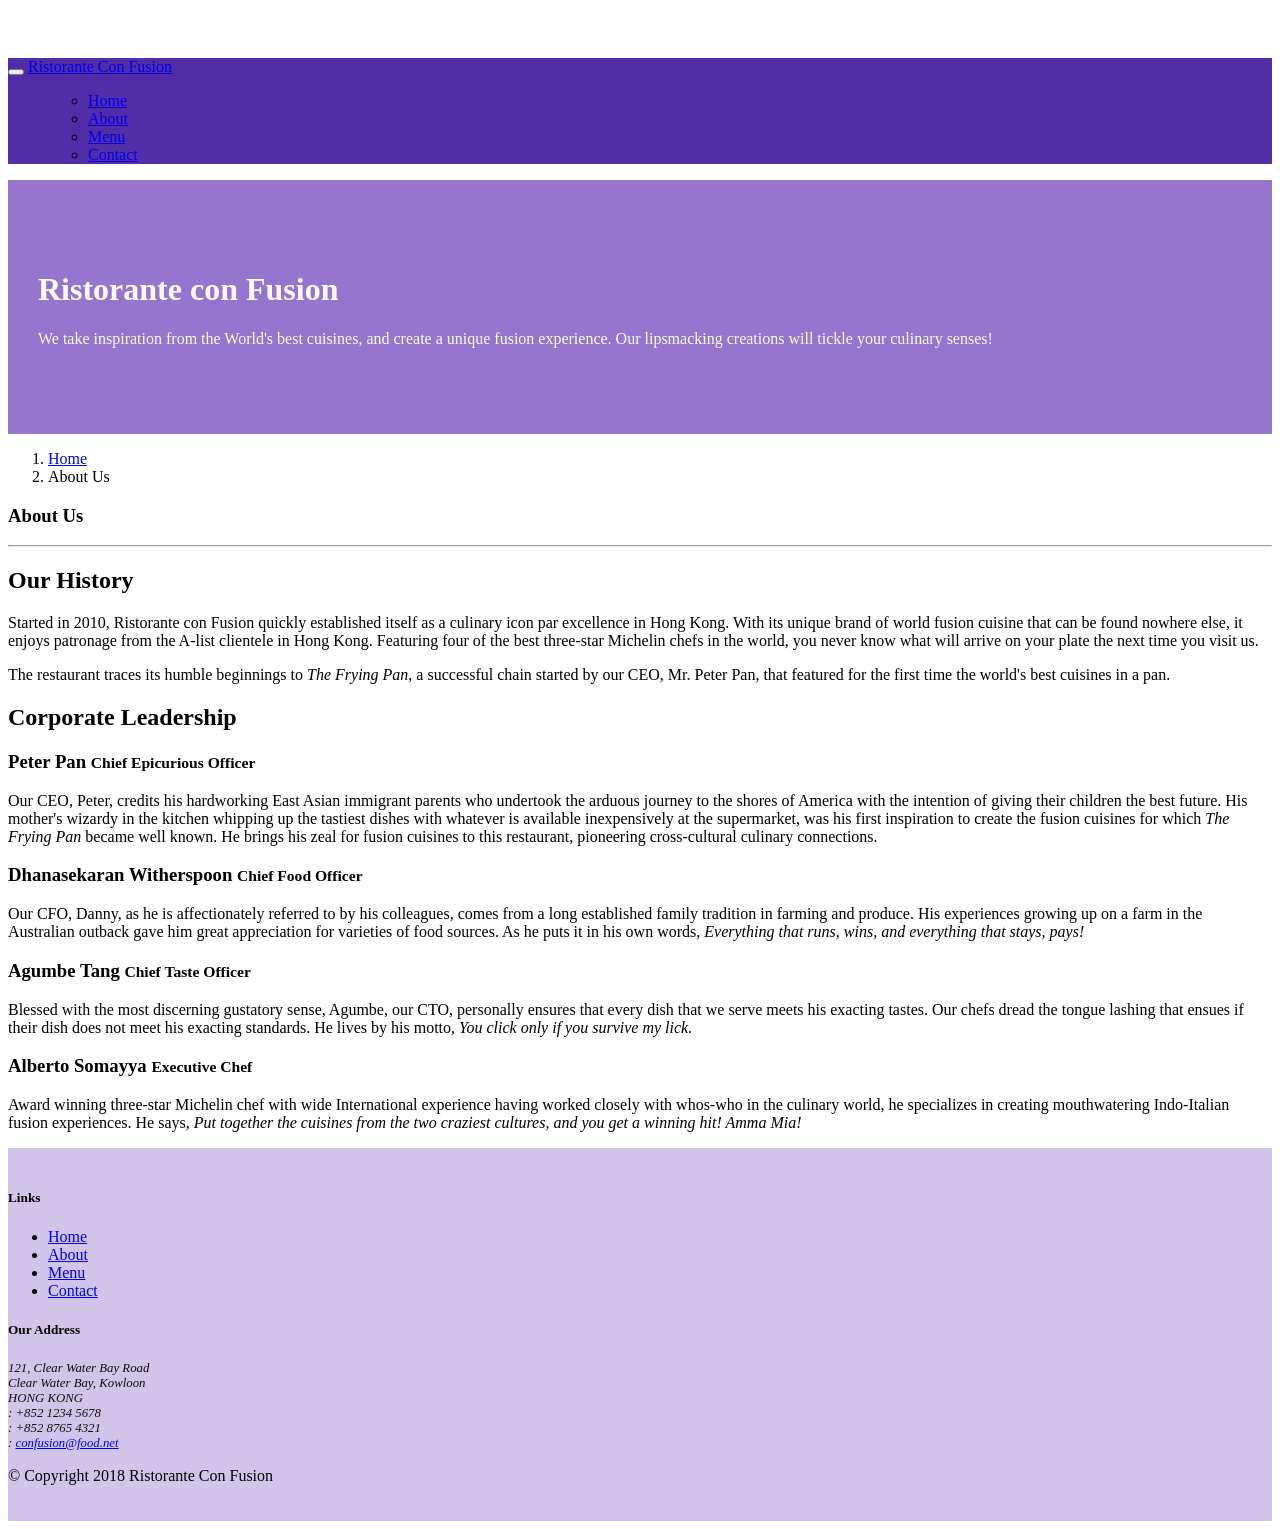
==== aboutus.html @ 06f24dc2 "Navigation + Nav Bar / Buttons and Forms" ====
<!DOCTYPE html>
<html lang="en">

<head>
    <meta charset="utf-8">
    <meta name="viewport" content="width=device-width, initial-scale=1, shrink-to-fit=no">
    <meta http-equiv="x-ua-compatible" content="ie=edge">
    
    <!-- Bootstrap CSS -->
    <link rel="stylesheet" href="node_modules/bootstrap/dist/css/bootstrap.min.css">
    <link rel="stylesheet" href="node_modules/font-awesome/css/font-awesome.min.css">
     <link rel="stylesheet" href="node_modules/bootstrap-social/bootstrap-social.css">
    <link href="css/style.css" rel="stylesheet">
    <title>Ristorante Con Fusion: About Us</title>

</head>

<body>
    <nav class="navbar navbar-dark navbar-expand-sm fixed-top">
        <div class="container">
            <button class="navbar-toggler" type="button" data-toggle="collapse" data-target="#Navbar">
                <span class="navbar-toggler-icon"></span>
            </button>
           <a class="navbar-brand" href="./index.html">Ristorante Con Fusion</a>
                <div class="collapse navbar-collapse" id="Navbar">
                    <ul class="navbar-nav mr-auto">
                <ul class="navbar-nav mr-auto">
                    <li class="nav-item"><a class="nav-link" href="./index.html"><span class="fa fa-home fa-lg"></span> Home</a></li>
                    <li class="nav-item active"><a class="nav-link" href="#"><span class="fa fa-info fa-lg"></span> About</a></li>
                    <li class="nav-item"><a class="nav-link" href="#"><span class="fa fa-list fa-lg"></span> Menu</a></li>
                    <li class="nav-item"><a class="nav-link" href="./contactus.html"><span class="fa fa-address-card fa-lg"></span> Contact</a></li>
                </ul>  
            </div>          
        </div>
    </nav>
    <header class="jumbotron">
        <div class="container">
            <div class="row row-header">
                <div class="col-12 col-sm-8">
                    <h1>Ristorante con Fusion</h1>
                    <p>We take inspiration from the World's best cuisines, and create a unique fusion experience. Our lipsmacking creations will tickle your culinary senses!</p>
                </div>
                <div class="col-12 col-sm-4">
                </div>
            </div>
        </div>
    </header>

    <div>
        <div class="container">
            <div class="row">
                <ol class="col-12 breadcrumb">
                    <li class="breadcrumb-item"><a href="./index.html">Home</a></li>
                    <li class="breadcrumb-item active">About Us</li>
                </ol>
                <div>
                    <h3>About Us</h3>
                    <hr>
                </div>
            </div>
        </div>

        <div class="container">
            <div class="row">
                <div class="col-12 col-sm-6">
                <h2>Our History</h2>
                <p>Started in 2010, Ristorante con Fusion quickly established itself as a culinary icon par excellence in Hong Kong. With its unique brand of world fusion cuisine that can be found nowhere else, it enjoys patronage from the A-list clientele in Hong Kong.  Featuring four of the best three-star Michelin chefs in the world, you never know what will arrive on your plate the next time you visit us.</p>
                <p>The restaurant traces its humble beginnings to <em>The Frying Pan</em>, a successful chain started by our CEO, Mr. Peter Pan, that featured for the first time the world's best cuisines in a pan.</p>
            </div>
            <div class="col-12 col-sm">
            </div>
            </div>
        </div>


        <div class="container">
            <div>
                <h2>Corporate Leadership</h2>
                <h3>Peter Pan <small>Chief Epicurious Officer</small></h3>
                <p class="d-none d-sm-block">Our CEO, Peter, credits his hardworking East Asian immigrant parents who undertook the arduous journey to the shores of America with the intention of giving their children the best future. His mother's wizardy in the kitchen whipping up the tastiest dishes with whatever is available inexpensively at the supermarket, was his first inspiration to create the fusion cuisines for which <em>The Frying Pan</em> became well known. He brings his zeal for fusion cuisines to this restaurant, pioneering cross-cultural culinary connections.</p>
                <h3>Dhanasekaran Witherspoon <small>Chief Food Officer</small></h3>
                <p class="d-none d-sm-block">Our CFO, Danny, as he is affectionately referred to by his colleagues, comes from a long established family tradition in farming and produce. His experiences growing up on a farm in the Australian outback gave him great appreciation for varieties of food sources. As he puts it in his own words, <em>Everything that runs, wins, and everything that stays, pays!</em></p>
                <h3>Agumbe Tang <small>Chief Taste Officer</small></h3>
                <p class="d-none d-sm-block">Blessed with the most discerning gustatory sense, Agumbe, our CTO, personally ensures that every dish that we serve meets his exacting tastes. Our chefs dread the tongue lashing that ensues if their dish does not meet his exacting standards. He lives by his motto, <em>You click only if you survive my lick.</em></p>
                <h3>Alberto Somayya <small>Executive Chef</small></h3>
                <p class="d-none d-sm-block">Award winning three-star Michelin chef with wide International experience having worked closely with whos-who in the culinary world, he specializes in creating mouthwatering Indo-Italian fusion experiences. He says, <em>Put together the cuisines from the two craziest cultures, and you get a winning hit! Amma Mia!</em></p>
            </div>
       </div>

    </div>

    <footer class="footer">
        <div class="container">
            <div class="row">             
                <div class="col-4 offset-1 col-sm-2">
                    <h5>Links</h5>
                    <ul class="list-unstyled">
                        <li><a href="./index.html">Home</a></li>
                        <li><a href="#">About</a></li>
                        <li><a href="#">Menu</a></li>
                        <li><a href="./contactus.html">Contact</a></li>
                    </ul>
                </div>
                <div class="col-7 col-sm-5">
                    <h5>Our Address</h5>
                    <address>
		              121, Clear Water Bay Road<br>
		              Clear Water Bay, Kowloon<br>
		              HONG KONG<br>
                      <i class="fa fa-phone fa-lg"></i>: +852 1234 5678<br>
                      <i class="fa fa-fax fa-lg"></i>: +852 8765 4321<br>
                      <i class="fa fa-envelope fa-lg"></i>: 
                      <a href="mailto:confusion@food.net">confusion@food.net</a>
		           </address>
                </div>
                <div class="col-12 col-sm-4 align-self-center">
                    <div class="text-center">
                        <a class="btn btn-social-icon btn-google" href="http://google.com/+"><i class="fa fa-google-plus"></i></a>
                        <a class="btn btn-social-icon btn-facebook" href="http://www.facebook.com/profile.php?id="><i class="fa fa-facebook"></i></a>
                        <a class="btn btn-social-icon btn-linkedin" href="http://www.linkedin.com/in/"><i class="fa fa-linkedin"></i></a>
                        <a class="btn btn-social-icon btn-twitter" href="http://twitter.com/"><i class="fa fa-twitter"></i></a>
                        <a class="btn btn-social-icon btn-google" href="http://youtube.com/"><i class="fa fa-youtube"></i></a>
                        <a class="btn btn-social-icon" href="mailto:"><i class="fa fa-envelope-o"></i></a>
                    </div>
                </div>
           </div>
           <div class="row justify-content-center">             
                <div class="col-auto">
                    <p>© Copyright 2018 Ristorante Con Fusion</p>
                </div>
           </div>
        </div>
    </footer>
  <!-- jQuery first, then Popper.js, then Bootstrap JS. -->
  <script src="node_modules/jquery/dist/jquery.slim.min.js"></script>
  <script src="node_modules/popper.js/dist/umd/popper.min.js"></script>
  <script src="node_modules/bootstrap/dist/js/bootstrap.min.js"></script>   
</body>

</html>
---- css/style.css ----
.row-header {
    margin: 0px auto;
    padding: 0px auto;

}



.row-content {
    margin: 0px auto;
    padding: 0px 50px 0px 50px;
    border-bottom: 1px ridge;
    min-height: 400px;
}
.footer{
    background-color: #D1C4E9;
    margin:0px auto;
    padding: 20px 0px 20px 0px;
}
.jumbotron {
    padding:70px 30px 70px 30px;
    margin:0px auto;
    background: #9575CD ;
    color:floralwhite;
}

address{
    font-size:80%;
    margin:0px;
    color:#0f0f0f;
}
body{
    padding:50px 0px 0px 0px;
    z-index:0;
}

.navbar-dark {
     background-color: #512DA8;
}
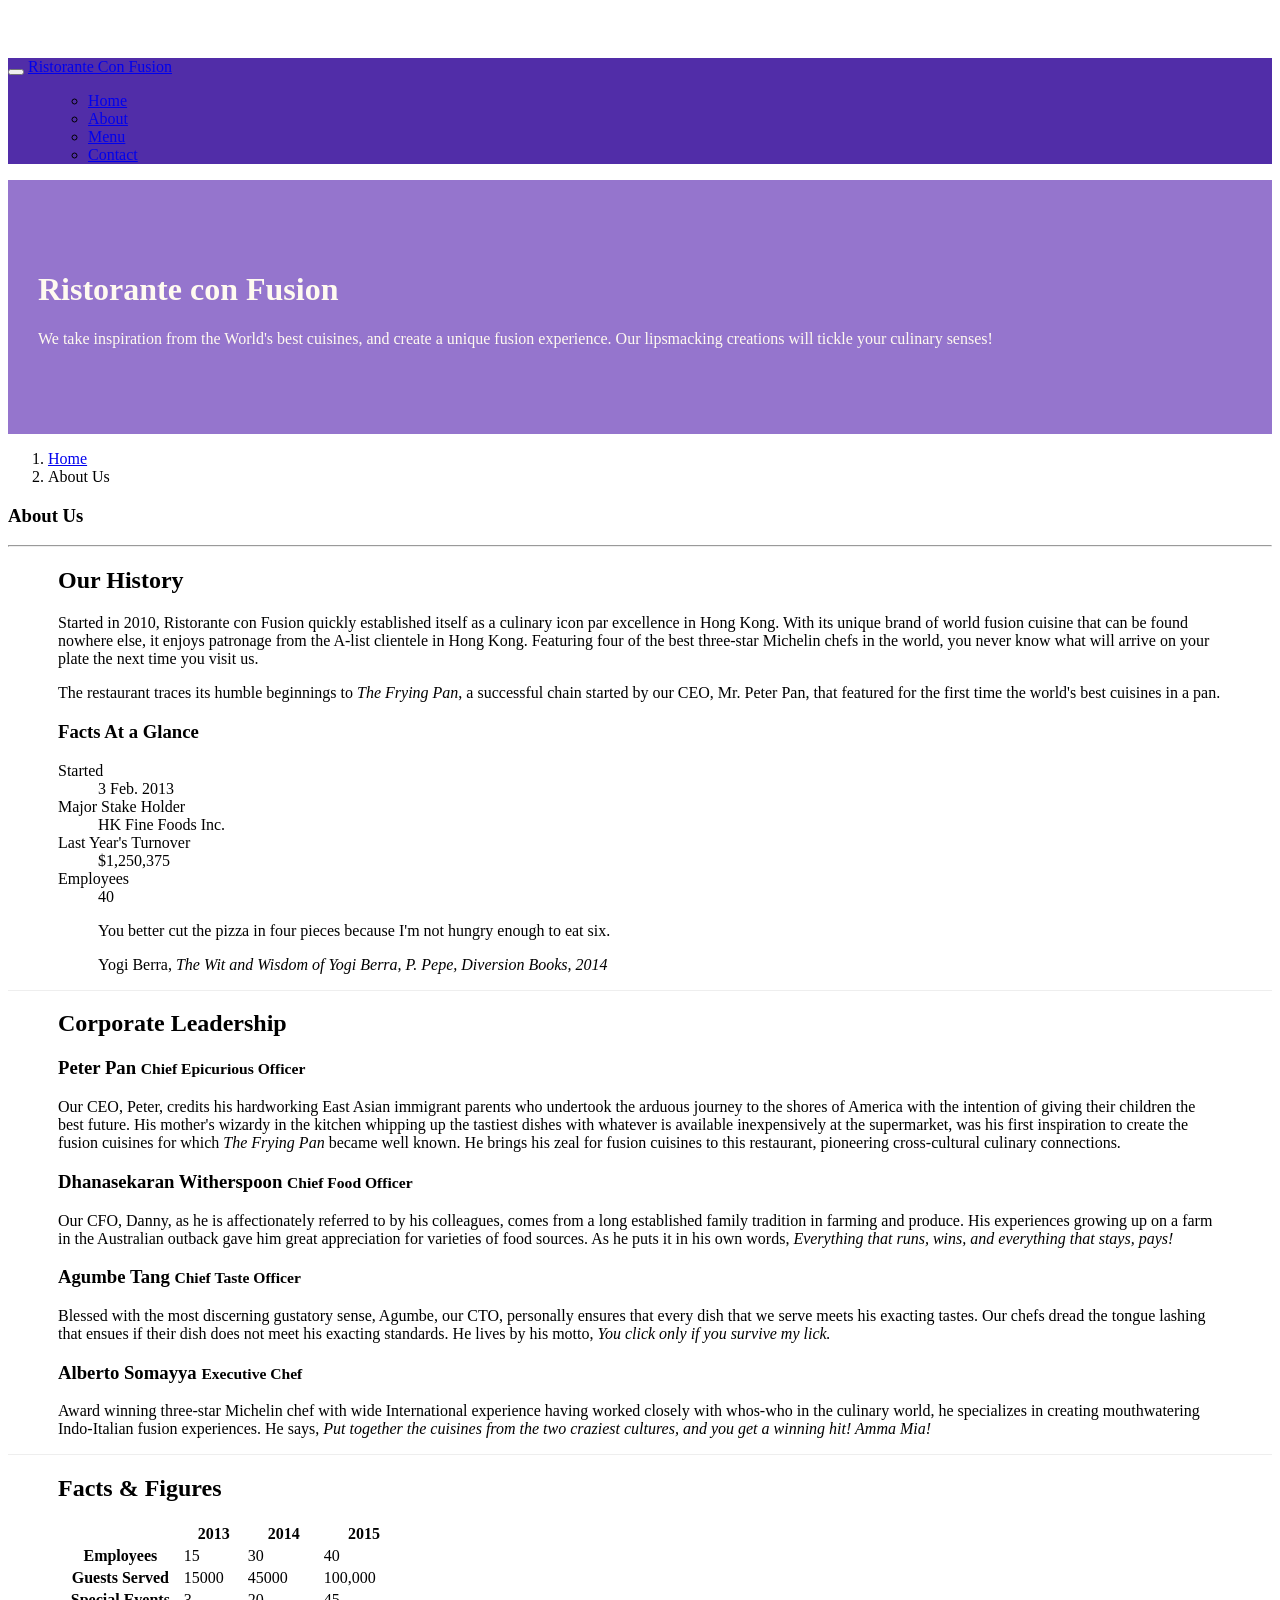
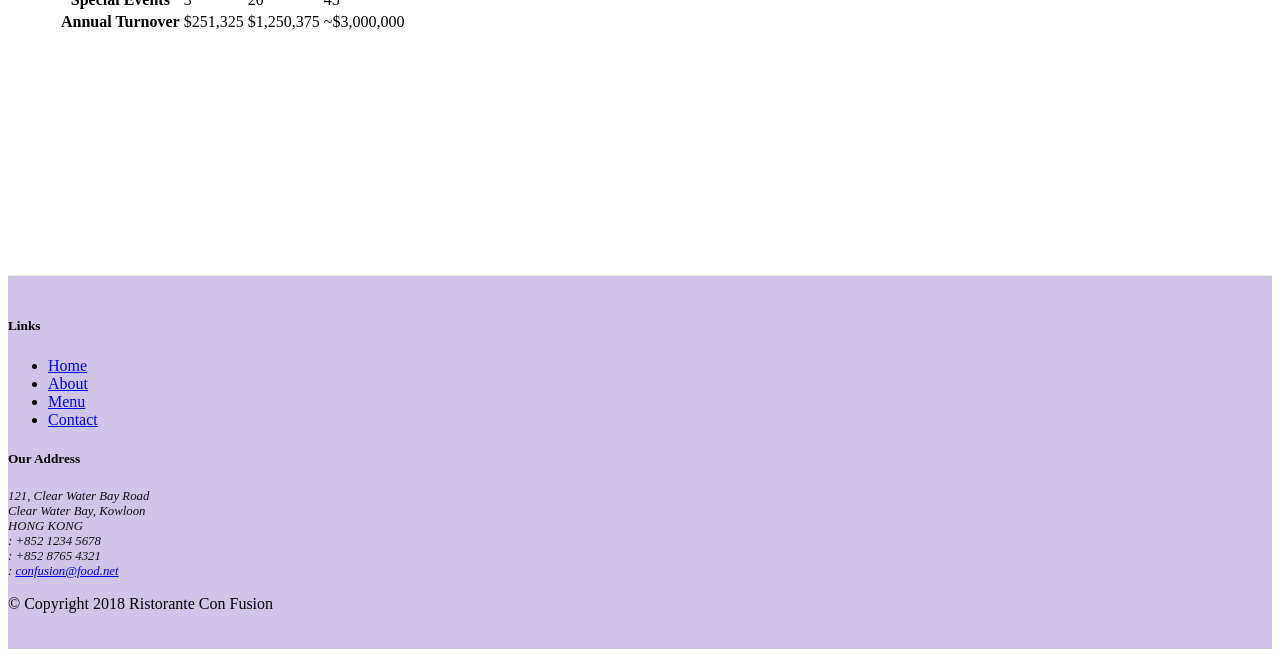
==== commit 0d432b6c: "Tables and Cards" ====
--- a/aboutus.html
+++ b/aboutus.html
@@ -46,7 +46,7 @@
         </div>
     </header>
 
-    <div>
+    
         <div class="container">
             <div class="row">
                 <ol class="col-12 breadcrumb">
@@ -61,20 +61,46 @@
         </div>
 
         <div class="container">
-            <div class="row">
+            <div class="row row-content">
                 <div class="col-12 col-sm-6">
                 <h2>Our History</h2>
                 <p>Started in 2010, Ristorante con Fusion quickly established itself as a culinary icon par excellence in Hong Kong. With its unique brand of world fusion cuisine that can be found nowhere else, it enjoys patronage from the A-list clientele in Hong Kong.  Featuring four of the best three-star Michelin chefs in the world, you never know what will arrive on your plate the next time you visit us.</p>
                 <p>The restaurant traces its humble beginnings to <em>The Frying Pan</em>, a successful chain started by our CEO, Mr. Peter Pan, that featured for the first time the world's best cuisines in a pan.</p>
             </div>
-            <div class="col-12 col-sm">
-            </div>
-            </div>
-        </div>
-
-
-        <div class="container">
-            <div>
+            <div class="col-12 col-sm-6">
+                <div class="card">
+                    <h3 class="card-header bg-primary text-white">Facts At a Glance</h3>
+                    <div class="card-body">
+                        <dl class="row">
+                            <dt class="col-6">Started</dt>
+                            <dd class="col-6">3 Feb. 2013</dd>
+                            <dt class="col-6">Major Stake Holder</dt>
+                            <dd class="col-6">HK Fine Foods Inc.</dd>
+                            <dt class="col-6">Last Year's Turnover</dt>
+                            <dd class="col-6">$1,250,375</dd>
+                            <dt class="col-6">Employees</dt>
+                            <dd class="col-6">40</dd>
+                        </dl>
+                    </div>
+                </div>
+            </div>
+            <div class="col-12">
+                <div class="card card-body bg-light">
+                    <blockquote class="blockquote">
+                        <p class="mb-0">You better cut the pizza in four pieces because
+                            I'm not hungry enough to eat six.</p>
+                        <footer class="blockquote-footer">Yogi Berra,
+                            <cite title="Source Title">The Wit and Wisdom of Yogi Berra,
+                            P. Pepe, Diversion Books, 2014</cite>
+                        </footer>
+                    </blockquote>
+                </div>
+            </div>
+            </div>
+        </div>
+
+        <div class="container">
+            <div class="row row-content">
                 <h2>Corporate Leadership</h2>
                 <h3>Peter Pan <small>Chief Epicurious Officer</small></h3>
                 <p class="d-none d-sm-block">Our CEO, Peter, credits his hardworking East Asian immigrant parents who undertook the arduous journey to the shores of America with the intention of giving their children the best future. His mother's wizardy in the kitchen whipping up the tastiest dishes with whatever is available inexpensively at the supermarket, was his first inspiration to create the fusion cuisines for which <em>The Frying Pan</em> became well known. He brings his zeal for fusion cuisines to this restaurant, pioneering cross-cultural culinary connections.</p>
@@ -84,10 +110,55 @@
                 <p class="d-none d-sm-block">Blessed with the most discerning gustatory sense, Agumbe, our CTO, personally ensures that every dish that we serve meets his exacting tastes. Our chefs dread the tongue lashing that ensues if their dish does not meet his exacting standards. He lives by his motto, <em>You click only if you survive my lick.</em></p>
                 <h3>Alberto Somayya <small>Executive Chef</small></h3>
                 <p class="d-none d-sm-block">Award winning three-star Michelin chef with wide International experience having worked closely with whos-who in the culinary world, he specializes in creating mouthwatering Indo-Italian fusion experiences. He says, <em>Put together the cuisines from the two craziest cultures, and you get a winning hit! Amma Mia!</em></p>
-            </div>
-       </div>
-
-    </div>
+
+            </div>
+            <div class="row row-content">
+                <div class="col-12 col-sm-9">
+                    <h2>Facts &amp; Figures</h2>
+                     <div class="table-responsive">
+                    <table class="table table-striped">
+                        <thead class="thead-dark">
+                            <tr>
+                                <th>&nbsp;</th>
+                                <th>2013</th>
+                                <th>2014</th>
+                                <th>2015</th>
+                            </tr>
+                        </thead>
+                        <tbody>
+                            <tr>
+                                <th>Employees</th>
+                                <td>15</td>
+                                <td>30</td>
+                                <td>40</td>
+                            </tr>
+                            <tr>
+                                <th>Guests Served</th>
+                                <td>15000</td>
+                                <td>45000</td>
+                                <td>100,000</td>
+                            </tr>
+                            <tr>
+                                <th>Special Events</th>
+                                <td>3</td>
+                                <td>20</td>
+                                <td>45</td>
+                            </tr>
+                            <tr>
+                                <th>Annual Turnover</th>
+                                <td>$251,325</td>
+                                <td>$1,250,375</td>
+                                <td>~$3,000,000</td>
+                            </tr>
+                        </tbody>
+                    </table>
+                </div>
+                </div>
+                 <div class="col-12 col-sm-3">
+                </div>
+           </div> 
+        </div>
+
 
     <footer class="footer">
         <div class="container">
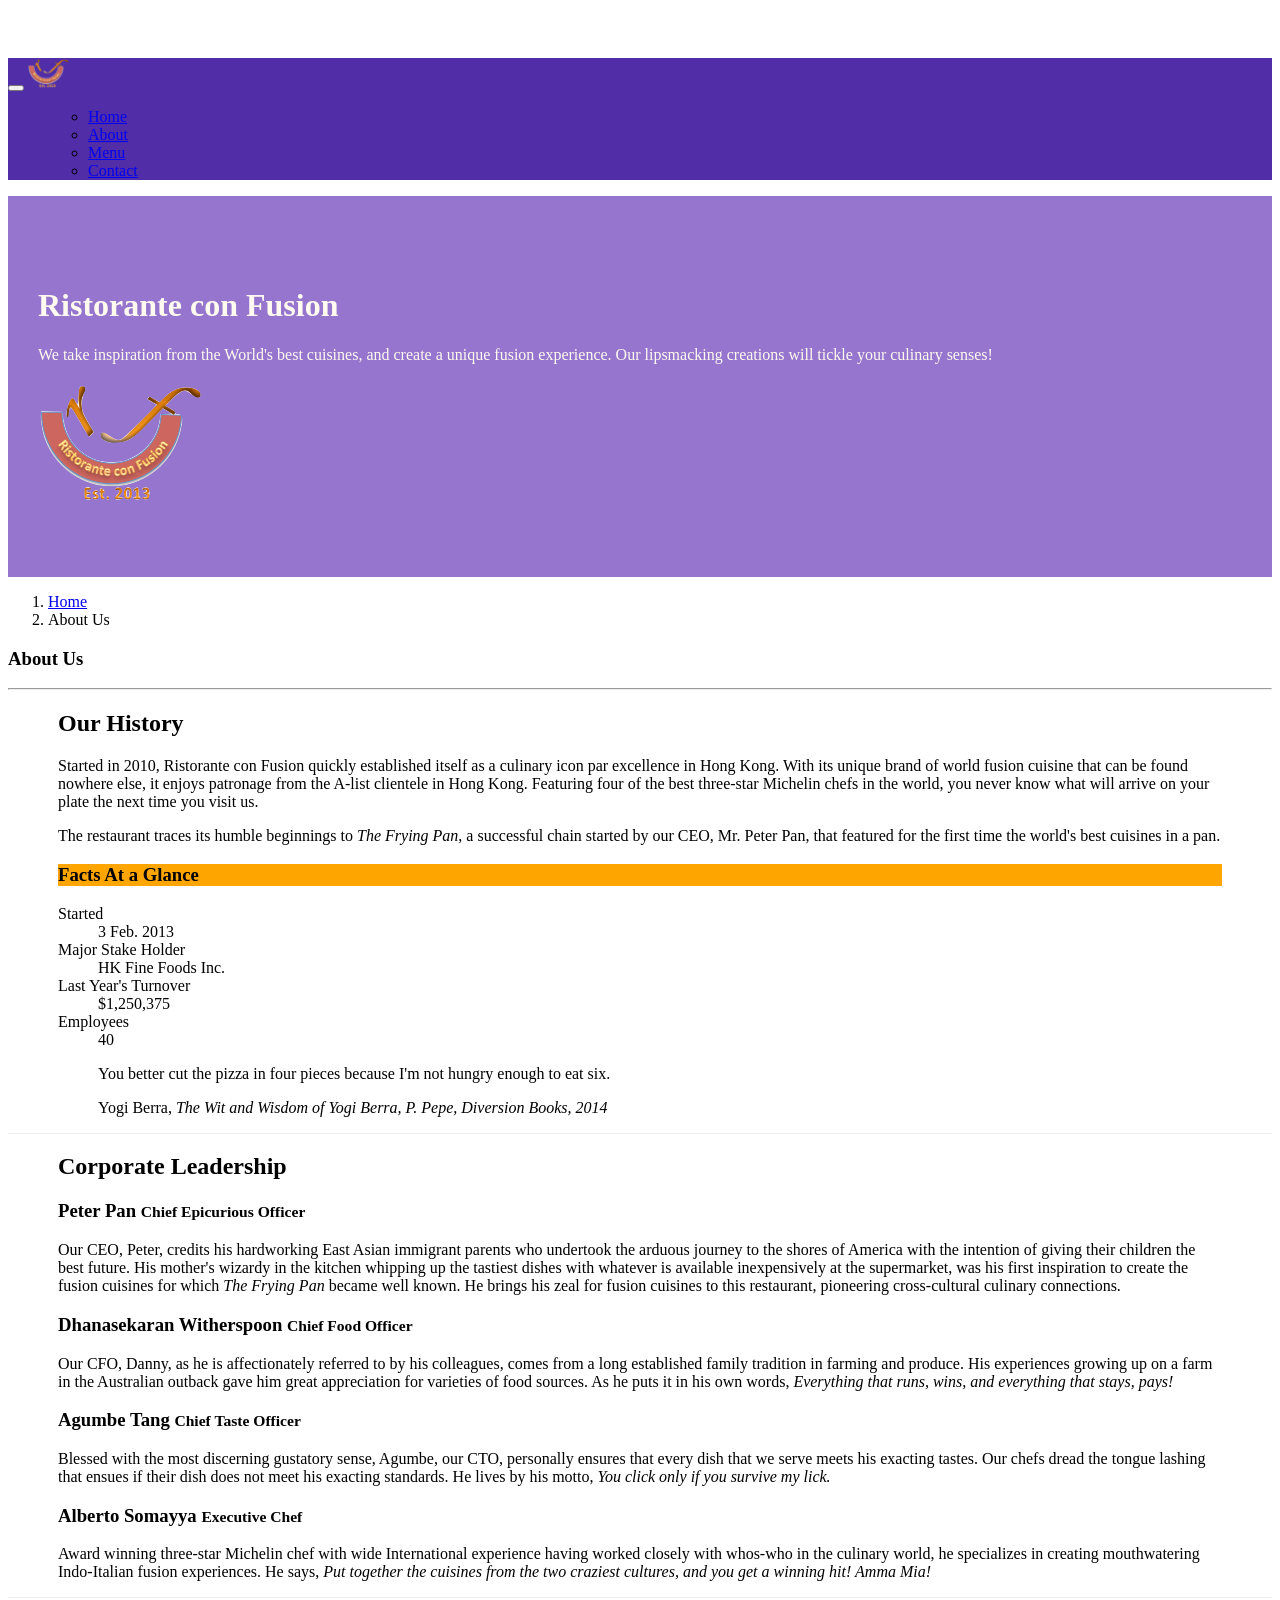
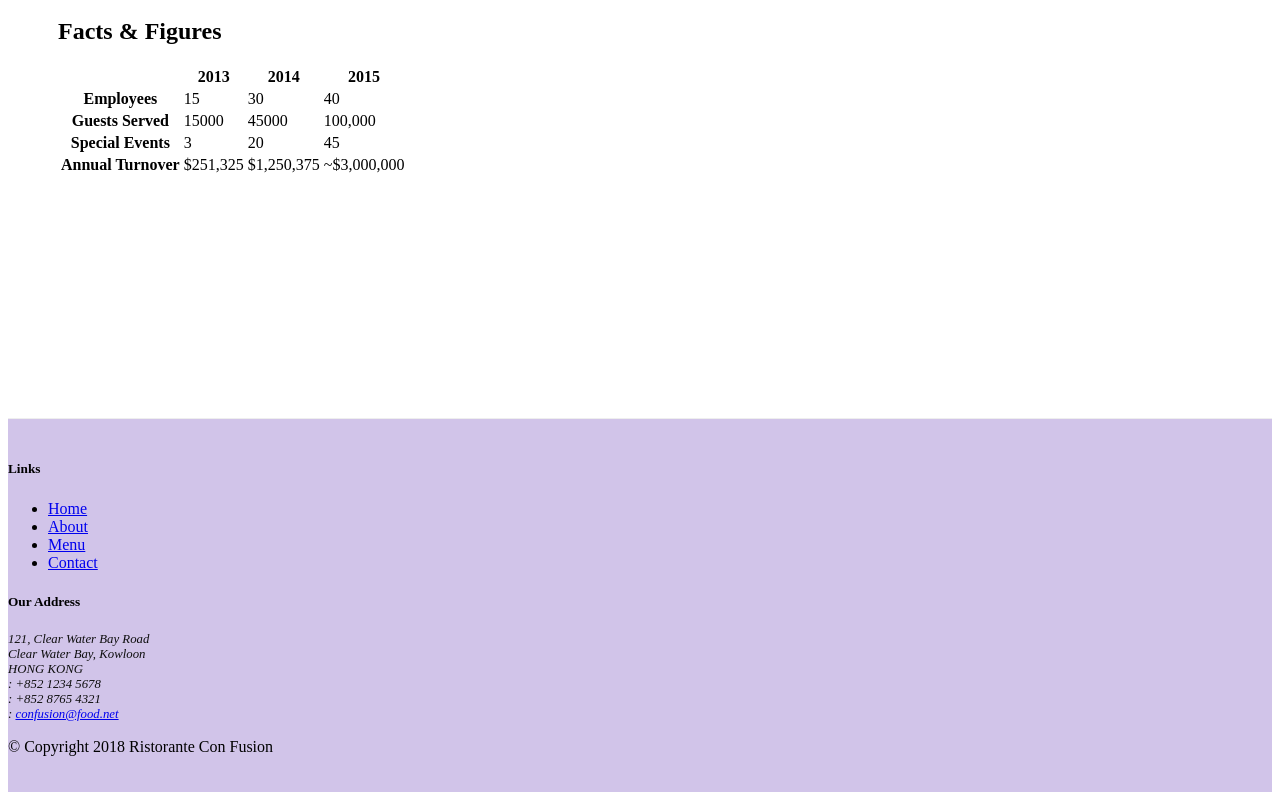
==== commit 286b651e: "Assignment 2" ====
--- a/aboutus.html
+++ b/aboutus.html
@@ -21,7 +21,7 @@
             <button class="navbar-toggler" type="button" data-toggle="collapse" data-target="#Navbar">
                 <span class="navbar-toggler-icon"></span>
             </button>
-           <a class="navbar-brand" href="./index.html">Ristorante Con Fusion</a>
+            <a class="navbar-brand" href="./index.html"><img src="img/logo.png" height="30" width="41"></a>
                 <div class="collapse navbar-collapse" id="Navbar">
                     <ul class="navbar-nav mr-auto">
                 <ul class="navbar-nav mr-auto">
@@ -40,7 +40,8 @@
                     <h1>Ristorante con Fusion</h1>
                     <p>We take inspiration from the World's best cuisines, and create a unique fusion experience. Our lipsmacking creations will tickle your culinary senses!</p>
                 </div>
-                <div class="col-12 col-sm-4">
+                <div class="col-12 col-sm align-self-center">
+                    <img src="img/logo.png" class="img-fluid">
                 </div>
             </div>
         </div>
@@ -62,28 +63,28 @@
 
         <div class="container">
             <div class="row row-content">
-                <div class="col-12 col-sm-6">
-                <h2>Our History</h2>
-                <p>Started in 2010, Ristorante con Fusion quickly established itself as a culinary icon par excellence in Hong Kong. With its unique brand of world fusion cuisine that can be found nowhere else, it enjoys patronage from the A-list clientele in Hong Kong.  Featuring four of the best three-star Michelin chefs in the world, you never know what will arrive on your plate the next time you visit us.</p>
-                <p>The restaurant traces its humble beginnings to <em>The Frying Pan</em>, a successful chain started by our CEO, Mr. Peter Pan, that featured for the first time the world's best cuisines in a pan.</p>
-            </div>
-            <div class="col-12 col-sm-6">
-                <div class="card">
-                    <h3 class="card-header bg-primary text-white">Facts At a Glance</h3>
-                    <div class="card-body">
-                        <dl class="row">
-                            <dt class="col-6">Started</dt>
-                            <dd class="col-6">3 Feb. 2013</dd>
-                            <dt class="col-6">Major Stake Holder</dt>
-                            <dd class="col-6">HK Fine Foods Inc.</dd>
-                            <dt class="col-6">Last Year's Turnover</dt>
-                            <dd class="col-6">$1,250,375</dd>
-                            <dt class="col-6">Employees</dt>
-                            <dd class="col-6">40</dd>
-                        </dl>
+                 <div class="col-12 col-sm-6">
+                        <h2>Our History</h2>
+                        <p>Started in 2010, Ristorante con Fusion quickly established itself as a culinary icon par excellence in Hong Kong. With its unique brand of world fusion cuisine that can be found nowhere else, it enjoys patronage from the A-list clientele in Hong Kong.  Featuring four of the best three-star Michelin chefs in the world, you never know what will arrive on your plate the next time you visit us.</p>
+                        <p>The restaurant traces its humble beginnings to <em>The Frying Pan</em>, a successful chain started by our CEO, Mr. Peter Pan, that featured for the first time the world's best cuisines in a pan.</p>
+                 </div>
+                    <div class="col-12 col-sm-6">
+                        <div class="card">
+                            <h3 class="card-header bg-primary text-white">Facts At a Glance</h3>
+                            <div class="card-body">
+                                <dl class="row">
+                                    <dt class="col-6">Started</dt>
+                                    <dd class="col-6">3 Feb. 2013</dd>
+                                    <dt class="col-6">Major Stake Holder</dt>
+                                    <dd class="col-6">HK Fine Foods Inc.</dd>
+                                    <dt class="col-6">Last Year's Turnover</dt>
+                                    <dd class="col-6">$1,250,375</dd>
+                                    <dt class="col-6">Employees</dt>
+                                    <dd class="col-6">40</dd>
+                                </dl>
+                            </div>
+                        </div>
                     </div>
-                </div>
-            </div>
             <div class="col-12">
                 <div class="card card-body bg-light">
                     <blockquote class="blockquote">
--- a/css/style.css
+++ b/css/style.css
@@ -36,4 +36,7 @@
 
 .navbar-dark {
      background-color: #512DA8;
+}
+.card-header{
+    background-color: orange;
 }
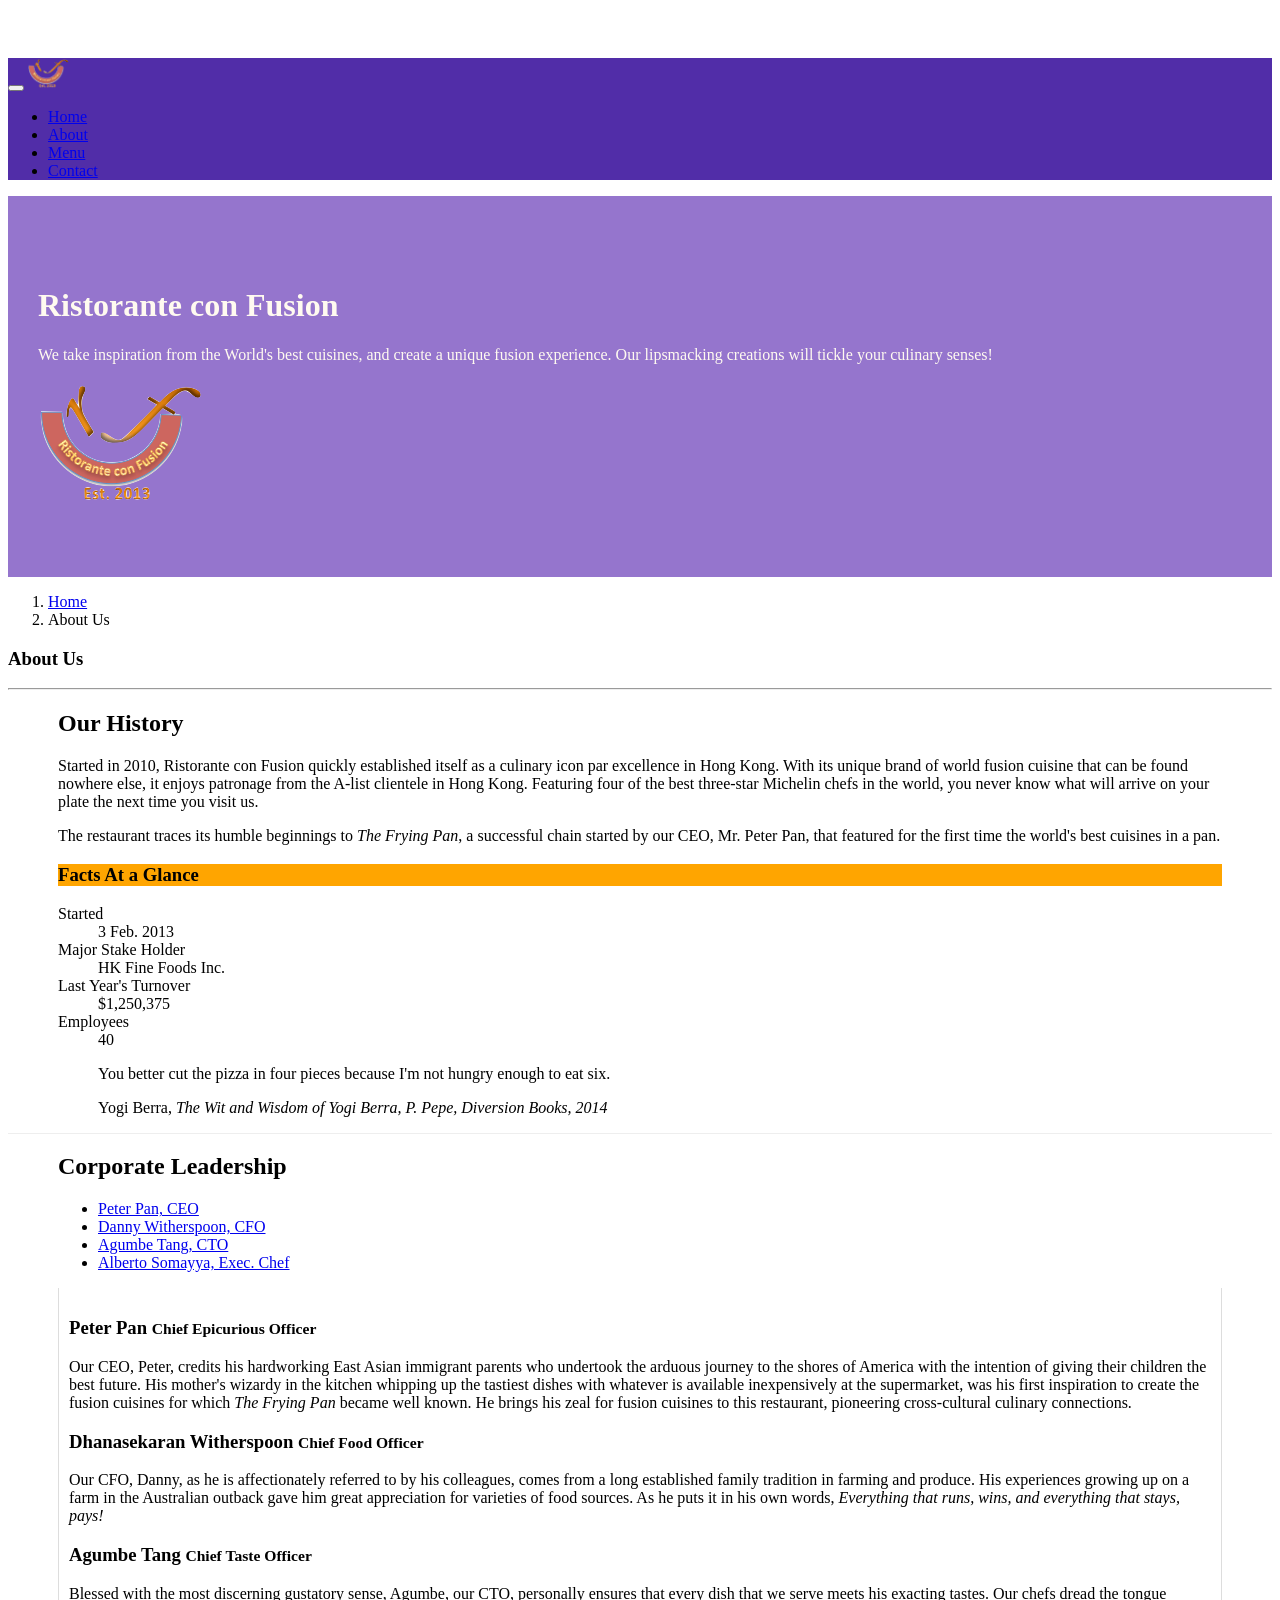
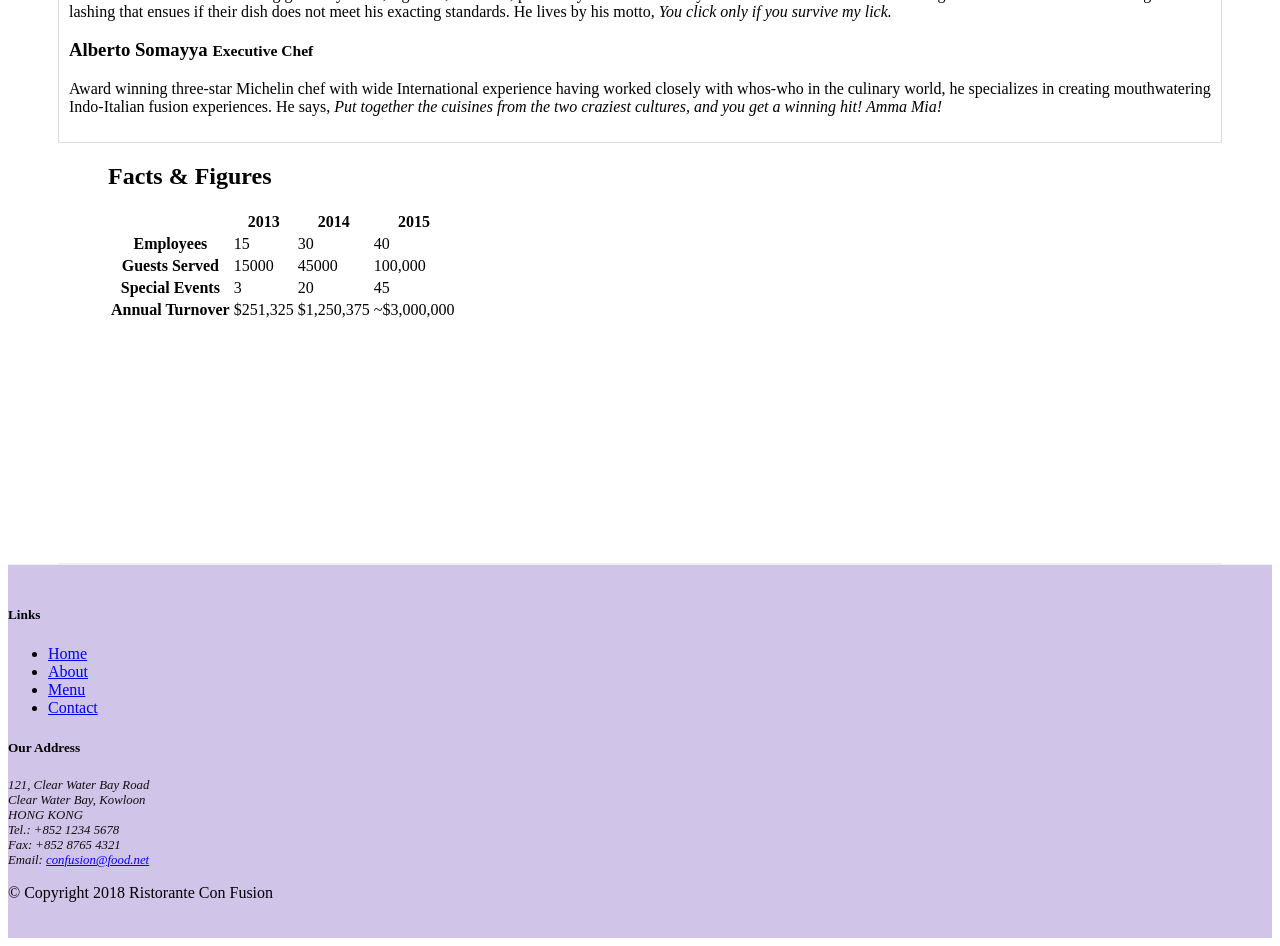
==== commit 139d22a0: "Tabs" ====
--- a/aboutus.html
+++ b/aboutus.html
@@ -2,89 +2,86 @@
 <html lang="en">
 
 <head>
+    <title>Ristorante Con Fusion: About Us</title>
     <meta charset="utf-8">
     <meta name="viewport" content="width=device-width, initial-scale=1, shrink-to-fit=no">
     <meta http-equiv="x-ua-compatible" content="ie=edge">
-    
-    <!-- Bootstrap CSS -->
     <link rel="stylesheet" href="node_modules/bootstrap/dist/css/bootstrap.min.css">
     <link rel="stylesheet" href="node_modules/font-awesome/css/font-awesome.min.css">
-     <link rel="stylesheet" href="node_modules/bootstrap-social/bootstrap-social.css">
-    <link href="css/style.css" rel="stylesheet">
-    <title>Ristorante Con Fusion: About Us</title>
+    <link rel="stylesheet" href="node_modules/bootstrap-social/bootstrap-social.css">
+    <link rel="stylesheet" href="css/styles.css">
+
+  
 
 </head>
 
 <body>
+
     <nav class="navbar navbar-dark navbar-expand-sm fixed-top">
         <div class="container">
-            <button class="navbar-toggler" type="button" data-toggle="collapse" data-target="#Navbar">
-                <span class="navbar-toggler-icon"></span>
-            </button>
-            <a class="navbar-brand" href="./index.html"><img src="img/logo.png" height="30" width="41"></a>
-                <div class="collapse navbar-collapse" id="Navbar">
-                    <ul class="navbar-nav mr-auto">
-                <ul class="navbar-nav mr-auto">
-                    <li class="nav-item"><a class="nav-link" href="./index.html"><span class="fa fa-home fa-lg"></span> Home</a></li>
-                    <li class="nav-item active"><a class="nav-link" href="#"><span class="fa fa-info fa-lg"></span> About</a></li>
-                    <li class="nav-item"><a class="nav-link" href="#"><span class="fa fa-list fa-lg"></span> Menu</a></li>
-                    <li class="nav-item"><a class="nav-link" href="./contactus.html"><span class="fa fa-address-card fa-lg"></span> Contact</a></li>
-                </ul>  
-            </div>          
+          <button class="navbar-toggler" type="button" data-toggle="collapse" data-target="#Navbar">
+            <span class="navbar-toggler-icon"></span>
+          </button>
+           <a class="navbar-brand mr-auto" href="./index.html"><img src="img/logo.png" height="30" width="41"></a>
+           <div class="collapse navbar-collapse" id="Navbar">
+             <ul class="navbar-nav mr-auto">
+               <li class="nav-item"><a class="nav-link" href="./index.html"><span class="fa fa-home fa-lg"></span> Home</a></li>
+               <li class="nav-item active"><a class="nav-link" href="#"><span class="fa fa-info fa-lg"></span> About</a></li>
+               <li class="nav-item"><a class="nav-link" href="#"><span class="fa fa-list fa-lg"></span> Menu</a></li>
+               <li class="nav-item"><a class="nav-link" href="./contactus.html"><span class="fa fa-address-card fa-lg"></span> Contact</a></li>
+             </ul>
+           </div>
         </div>
     </nav>
+
     <header class="jumbotron">
         <div class="container">
             <div class="row row-header">
-                <div class="col-12 col-sm-8">
+                <div class="col-12 col-sm-6">
                     <h1>Ristorante con Fusion</h1>
                     <p>We take inspiration from the World's best cuisines, and create a unique fusion experience. Our lipsmacking creations will tickle your culinary senses!</p>
                 </div>
-                <div class="col-12 col-sm align-self-center">
-                    <img src="img/logo.png" class="img-fluid">
+                <div class="col-12 col-sm text-center align-self-center">
+                   <img src="img/logo.png" class="img-fluid">
                 </div>
             </div>
         </div>
     </header>
 
-    
-        <div class="container">
-            <div class="row">
-                <ol class="col-12 breadcrumb">
-                    <li class="breadcrumb-item"><a href="./index.html">Home</a></li>
-                    <li class="breadcrumb-item active">About Us</li>
-                </ol>
-                <div>
-                    <h3>About Us</h3>
-                    <hr>
-                </div>
-            </div>
-        </div>
-
-        <div class="container">
-            <div class="row row-content">
-                 <div class="col-12 col-sm-6">
-                        <h2>Our History</h2>
-                        <p>Started in 2010, Ristorante con Fusion quickly established itself as a culinary icon par excellence in Hong Kong. With its unique brand of world fusion cuisine that can be found nowhere else, it enjoys patronage from the A-list clientele in Hong Kong.  Featuring four of the best three-star Michelin chefs in the world, you never know what will arrive on your plate the next time you visit us.</p>
-                        <p>The restaurant traces its humble beginnings to <em>The Frying Pan</em>, a successful chain started by our CEO, Mr. Peter Pan, that featured for the first time the world's best cuisines in a pan.</p>
-                 </div>
-                    <div class="col-12 col-sm-6">
-                        <div class="card">
-                            <h3 class="card-header bg-primary text-white">Facts At a Glance</h3>
-                            <div class="card-body">
-                                <dl class="row">
-                                    <dt class="col-6">Started</dt>
-                                    <dd class="col-6">3 Feb. 2013</dd>
-                                    <dt class="col-6">Major Stake Holder</dt>
-                                    <dd class="col-6">HK Fine Foods Inc.</dd>
-                                    <dt class="col-6">Last Year's Turnover</dt>
-                                    <dd class="col-6">$1,250,375</dd>
-                                    <dt class="col-6">Employees</dt>
-                                    <dd class="col-6">40</dd>
-                                </dl>
-                            </div>
-                        </div>
-                    </div>
+    <div class="container">
+        <div class="row">
+          <ol class="col-12 breadcrumb">
+            <li class="breadcrumb-item"><a href="./index.html">Home</a></li>
+            <li class="breadcrumb-item active">About Us</li>
+          </ol>
+          <div class="col-12">
+             <h3>About Us</h3>
+             <hr>
+          </div>
+        </div>
+        <div class="row row-content align-items-center">
+            <div class="col-12 col-sm-6">
+                <h2>Our History</h2>
+                <p>Started in 2010, Ristorante con Fusion quickly established itself as a culinary icon par excellence in Hong Kong. With its unique brand of world fusion cuisine that can be found nowhere else, it enjoys patronage from the A-list clientele in Hong Kong.  Featuring four of the best three-star Michelin chefs in the world, you never know what will arrive on your plate the next time you visit us.</p>
+                <p>The restaurant traces its humble beginnings to <em>The Frying Pan</em>, a successful chain started by our CEO, Mr. Peter Pan, that featured for the first time the world's best cuisines in a pan.</p>
+            </div>
+            <div class="col-12 col-sm-6">
+              <div class="card">
+                <h3 class="card-header bg-primary text-white">Facts At a Glance</h3>
+                <div class="card-body">
+                  <dl class="row">
+                    <dt class="col-6">Started</dt>
+                    <dd class="col-6">3 Feb. 2013</dd>
+                    <dt class="col-6">Major Stake Holder</dt>
+                    <dd class="col-6">HK Fine Foods Inc.</dd>
+                    <dt class="col-6">Last Year's Turnover</dt>
+                    <dd class="col-6">$1,250,375</dd>
+                    <dt class="col-6">Employees</dt>
+                    <dd class="col-6">40</dd>
+                  </dl>
+                </div>
+              </div>
+            </div>
             <div class="col-12">
                 <div class="card card-body bg-light">
                     <blockquote class="blockquote">
@@ -97,116 +94,147 @@
                     </blockquote>
                 </div>
             </div>
-            </div>
-        </div>
-
-        <div class="container">
-            <div class="row row-content">
+        </div>
+
+        <div class="row row-content align-items-center">
+            <div class="col-12">
                 <h2>Corporate Leadership</h2>
-                <h3>Peter Pan <small>Chief Epicurious Officer</small></h3>
-                <p class="d-none d-sm-block">Our CEO, Peter, credits his hardworking East Asian immigrant parents who undertook the arduous journey to the shores of America with the intention of giving their children the best future. His mother's wizardy in the kitchen whipping up the tastiest dishes with whatever is available inexpensively at the supermarket, was his first inspiration to create the fusion cuisines for which <em>The Frying Pan</em> became well known. He brings his zeal for fusion cuisines to this restaurant, pioneering cross-cultural culinary connections.</p>
-                <h3>Dhanasekaran Witherspoon <small>Chief Food Officer</small></h3>
-                <p class="d-none d-sm-block">Our CFO, Danny, as he is affectionately referred to by his colleagues, comes from a long established family tradition in farming and produce. His experiences growing up on a farm in the Australian outback gave him great appreciation for varieties of food sources. As he puts it in his own words, <em>Everything that runs, wins, and everything that stays, pays!</em></p>
-                <h3>Agumbe Tang <small>Chief Taste Officer</small></h3>
-                <p class="d-none d-sm-block">Blessed with the most discerning gustatory sense, Agumbe, our CTO, personally ensures that every dish that we serve meets his exacting tastes. Our chefs dread the tongue lashing that ensues if their dish does not meet his exacting standards. He lives by his motto, <em>You click only if you survive my lick.</em></p>
-                <h3>Alberto Somayya <small>Executive Chef</small></h3>
-                <p class="d-none d-sm-block">Award winning three-star Michelin chef with wide International experience having worked closely with whos-who in the culinary world, he specializes in creating mouthwatering Indo-Italian fusion experiences. He says, <em>Put together the cuisines from the two craziest cultures, and you get a winning hit! Amma Mia!</em></p>
-
-            </div>
-            <div class="row row-content">
-                <div class="col-12 col-sm-9">
-                    <h2>Facts &amp; Figures</h2>
-                     <div class="table-responsive">
-                    <table class="table table-striped">
-                        <thead class="thead-dark">
-                            <tr>
-                                <th>&nbsp;</th>
-                                <th>2013</th>
-                                <th>2014</th>
-                                <th>2015</th>
-                            </tr>
-                        </thead>
-                        <tbody>
-                            <tr>
-                                <th>Employees</th>
-                                <td>15</td>
-                                <td>30</td>
-                                <td>40</td>
-                            </tr>
-                            <tr>
-                                <th>Guests Served</th>
-                                <td>15000</td>
-                                <td>45000</td>
-                                <td>100,000</td>
-                            </tr>
-                            <tr>
-                                <th>Special Events</th>
-                                <td>3</td>
-                                <td>20</td>
-                                <td>45</td>
-                            </tr>
-                            <tr>
-                                <th>Annual Turnover</th>
-                                <td>$251,325</td>
-                                <td>$1,250,375</td>
-                                <td>~$3,000,000</td>
-                            </tr>
-                        </tbody>
-                    </table>
-                </div>
-                </div>
-                 <div class="col-12 col-sm-3">
-                </div>
-           </div> 
-        </div>
-
+                <ul class="nav nav-tabs">
+                    <li class="nav-item">
+                      <a class="nav-link active" href="#peter"
+                        role="tab" data-toggle="tab">Peter Pan, CEO</a>
+                    </li>
+                    <li class="nav-item">
+                      <a class="nav-link" href="#danny" role="tab"
+                        data-toggle="tab">Danny Witherspoon, CFO</a>
+                    </li>
+                    <li class="nav-item">
+                      <a class="nav-link" href="#agumbe"role="tab"
+                        data-toggle="tab">Agumbe Tang, CTO</a>
+                    </li>
+                    <li class="nav-item">
+                      <a class="nav-link" href="#alberto" role="tab"
+                        data-toggle="tab">Alberto Somayya, Exec. Chef</a>
+                    </li>
+                </ul>
+                <div class="tab-content">
+                    <div role="tabpanel" class="tab-pane fade show active" id="peter">
+                        <h3>Peter Pan <small>Chief Epicurious Officer</small></h3>
+                        <p class="d-none d-sm-block">Our CEO, Peter, credits his hardworking East Asian immigrant parents who undertook the arduous journey to the shores of America with the intention of giving their children the best future. His mother's wizardy in the kitchen whipping up the tastiest dishes with whatever is available inexpensively at the supermarket, was his first inspiration to create the fusion cuisines for which <em>The Frying Pan</em> became well known. He brings his zeal for fusion cuisines to this restaurant, pioneering cross-cultural culinary connections.</p>
+                    </div>
+                    
+                    <div role="tabpanel" class="tab-pane fade active" id="danny">
+                        <h3>Dhanasekaran Witherspoon <small>Chief Food Officer</small></h3>
+                        <p class="d-none d-sm-block">Our CFO, Danny, as he is affectionately referred to by his colleagues, comes from a long established family tradition in farming and produce. His experiences growing up on a farm in the Australian outback gave him great appreciation for varieties of food sources. As he puts it in his own words, <em>Everything that runs, wins, and everything that stays, pays!</em></p>
+
+                    </div>
+                    
+                    <div role="tabpanel" class="tab-pane fade active" id="agumbe">
+                        <h3>Agumbe Tang <small>Chief Taste Officer</small></h3>
+                        <p class="d-none d-sm-block">Blessed with the most discerning gustatory sense, Agumbe, our CTO, personally ensures that every dish that we serve meets his exacting tastes. Our chefs dread the tongue lashing that ensues if their dish does not meet his exacting standards. He lives by his motto, <em>You click only if you survive my lick.</em></p>
+
+                    </div>
+                
+                    <div role="tabpanel" class="tab-pane fade active" id="alberto">
+                        <h3>Alberto Somayya <small>Executive Chef</small></h3>
+                        <p class="d-none d-sm-block">Award winning three-star Michelin chef with wide International experience having worked closely with whos-who in the culinary world, he specializes in creating mouthwatering Indo-Italian fusion experiences. He says, <em>Put together the cuisines from the two craziest cultures, and you get a winning hit! Amma Mia!</em></p>
+                    </div>
+            </div>
+       </div>
+       <div class="row row-content">
+         <div class="col-12 col-sm-9">
+           <h2>Facts &amp; Figures</h2>
+           <div class="table-responsive">
+             <table class="table table-striped">
+                 <thead class="thead-dark">
+                     <tr>
+                         <th>&nbsp;</th>
+                         <th>2013</th>
+                         <th>2014</th>
+                         <th>2015</th>
+                     </tr>
+                 </thead>
+                 <tbody>
+                     <tr>
+                         <th>Employees</th>
+                         <td>15</td>
+                         <td>30</td>
+                         <td>40</td>
+                     </tr>
+                     <tr>
+                         <th>Guests Served</th>
+                         <td>15000</td>
+                         <td>45000</td>
+                         <td>100,000</td>
+                     </tr>
+                     <tr>
+                         <th>Special Events</th>
+                         <td>3</td>
+                         <td>20</td>
+                         <td>45</td>
+                     </tr>
+                     <tr>
+                         <th>Annual Turnover</th>
+                         <td>$251,325</td>
+                         <td>$1,250,375</td>
+                         <td>~$3,000,000</td>
+                     </tr>
+                 </tbody>
+             </table>
+         </div>
+         <div class="col-12 col-sm-3">
+         </div>
+       </div>
+     </div>
+    </div>
 
     <footer class="footer">
         <div class="container">
-            <div class="row">             
+            <div class="row">
                 <div class="col-4 offset-1 col-sm-2">
                     <h5>Links</h5>
                     <ul class="list-unstyled">
                         <li><a href="./index.html">Home</a></li>
                         <li><a href="#">About</a></li>
                         <li><a href="#">Menu</a></li>
-                        <li><a href="./contactus.html">Contact</a></li>
+                        <li><a href="#">Contact</a></li>
                     </ul>
                 </div>
                 <div class="col-7 col-sm-5">
                     <h5>Our Address</h5>
                     <address>
-		              121, Clear Water Bay Road<br>
-		              Clear Water Bay, Kowloon<br>
-		              HONG KONG<br>
-                      <i class="fa fa-phone fa-lg"></i>: +852 1234 5678<br>
-                      <i class="fa fa-fax fa-lg"></i>: +852 8765 4321<br>
-                      <i class="fa fa-envelope fa-lg"></i>: 
-                      <a href="mailto:confusion@food.net">confusion@food.net</a>
-		           </address>
+    		              121, Clear Water Bay Road<br>
+    		              Clear Water Bay, Kowloon<br>
+    		              HONG KONG<br>
+    		              Tel.: +852 1234 5678<br>
+    		              Fax: +852 8765 4321<br>
+    		              Email: <a href="mailto:confusion@food.net">confusion@food.net</a>
+		                </address>
                 </div>
                 <div class="col-12 col-sm-4 align-self-center">
                     <div class="text-center">
-                        <a class="btn btn-social-icon btn-google" href="http://google.com/+"><i class="fa fa-google-plus"></i></a>
-                        <a class="btn btn-social-icon btn-facebook" href="http://www.facebook.com/profile.php?id="><i class="fa fa-facebook"></i></a>
-                        <a class="btn btn-social-icon btn-linkedin" href="http://www.linkedin.com/in/"><i class="fa fa-linkedin"></i></a>
-                        <a class="btn btn-social-icon btn-twitter" href="http://twitter.com/"><i class="fa fa-twitter"></i></a>
-                        <a class="btn btn-social-icon btn-google" href="http://youtube.com/"><i class="fa fa-youtube"></i></a>
-                        <a class="btn btn-social-icon" href="mailto:"><i class="fa fa-envelope-o"></i></a>
+                      <a class="btn btn-social-icon btn-google" href="http://google.com/+"><i class="fa fa-google-plus"></i></a>
+                      <a class="btn btn-social-icon btn-facebook" href="http://www.facebook.com/profile.php?id="><i class="fa fa-facebook"></i></a>
+                      <a class="btn btn-social-icon btn-linkedin" href="http://www.linkedin.com/in/"><i class="fa fa-linkedin"></i></a>
+                      <a class="btn btn-social-icon btn-twitter" href="http://twitter.com/"><i class="fa fa-twitter"></i></a>
+                      <a class="btn btn-social-icon btn-google" href="http://youtube.com/"><i class="fa fa-youtube"></i></a>
+                      <a class="btn btn-social-icon" href="mailto:"><i class="fa fa-envelope-o"></i></a>
                     </div>
                 </div>
            </div>
-           <div class="row justify-content-center">             
+           <div class="row justify-content-center">
                 <div class="col-auto">
                     <p>© Copyright 2018 Ristorante Con Fusion</p>
                 </div>
            </div>
         </div>
     </footer>
-  <!-- jQuery first, then Popper.js, then Bootstrap JS. -->
-  <script src="node_modules/jquery/dist/jquery.slim.min.js"></script>
-  <script src="node_modules/popper.js/dist/umd/popper.min.js"></script>
-  <script src="node_modules/bootstrap/dist/js/bootstrap.min.js"></script>   
+
+    <!-- jQuery first, then Popper.js, then Bootstrap JS. -->
+    <script src="node_modules/jquery/dist/jquery.slim.min.js"></script>
+    <script src="node_modules/popper.js/dist/umd/popper.min.js"></script>
+    <script src="node_modules/bootstrap/dist/js/bootstrap.min.js"></script>
+
 </body>
 
-</html>
+</html>
--- a/css/styles.css
+++ b/css/styles.css
@@ -0,0 +1,48 @@
+.row-header {
+    margin: 0px auto;
+    padding: 0px auto;
+
+}
+
+
+
+.row-content {
+    margin: 0px auto;
+    padding: 0px 50px 0px 50px;
+    border-bottom: 1px ridge;
+    min-height: 400px;
+}
+.footer{
+    background-color: #D1C4E9;
+    margin:0px auto;
+    padding: 20px 0px 20px 0px;
+}
+.jumbotron {
+    padding:70px 30px 70px 30px;
+    margin:0px auto;
+    background: #9575CD ;
+    color:floralwhite;
+}
+
+address{
+    font-size:80%;
+    margin:0px;
+    color:#0f0f0f;
+}
+body{
+    padding:50px 0px 0px 0px;
+    z-index:0;
+}
+
+.navbar-dark {
+     background-color: #512DA8;
+}
+.card-header{
+    background-color: orange;
+}
+.tab-content {
+    border-left: 1px solid #ddd;
+    border-right: 1px solid #ddd;
+    border-bottom: 1px solid #ddd;
+    padding: 10px;
+}
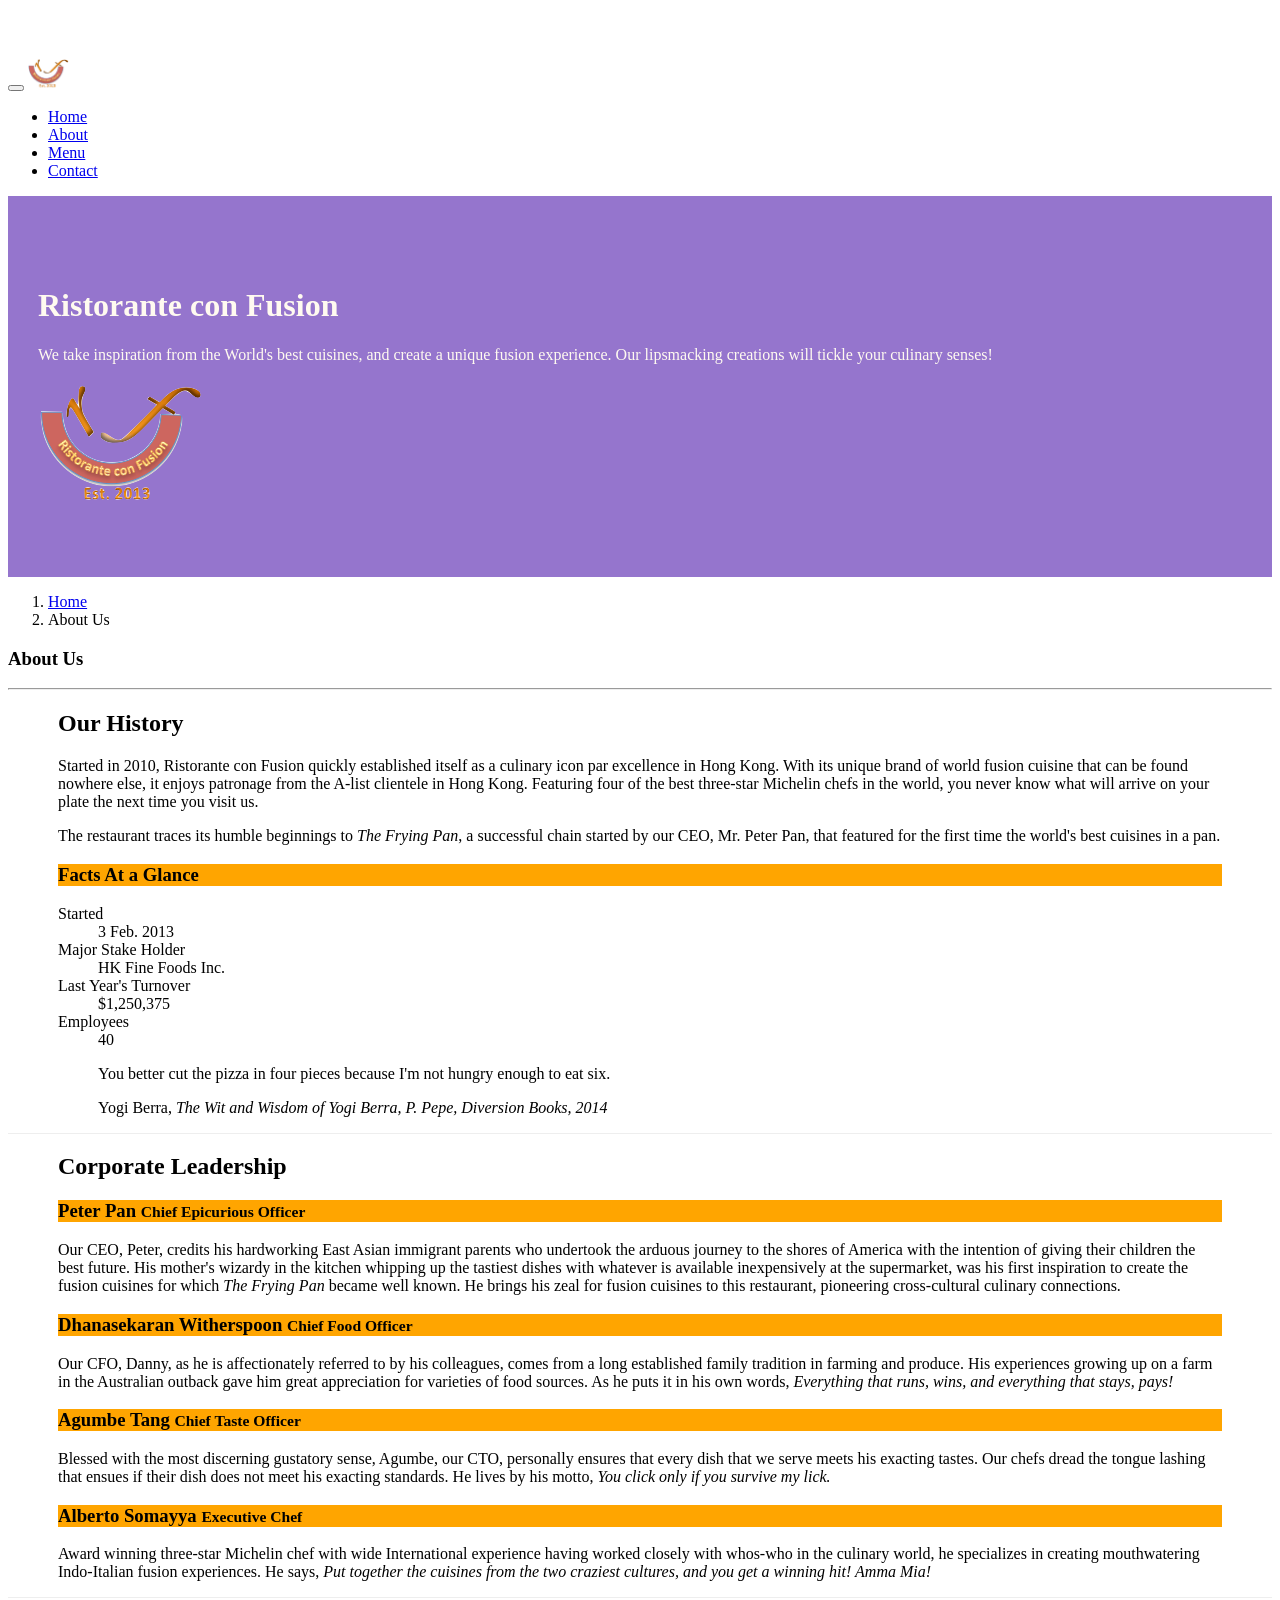
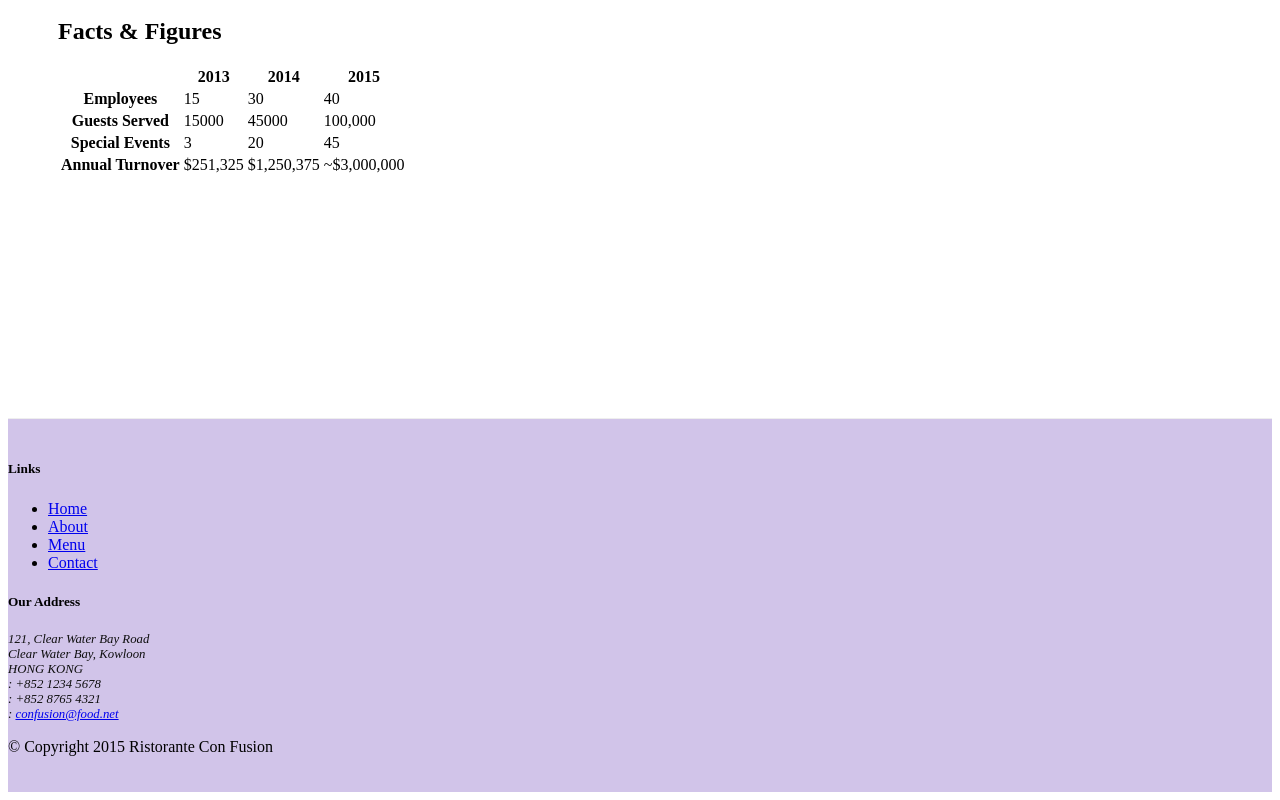
==== commit 06a1aafc: "Accordion" ====
--- a/aboutus.html
+++ b/aboutus.html
@@ -8,41 +8,42 @@
     <meta http-equiv="x-ua-compatible" content="ie=edge">
     <link rel="stylesheet" href="node_modules/bootstrap/dist/css/bootstrap.min.css">
     <link rel="stylesheet" href="node_modules/font-awesome/css/font-awesome.min.css">
-    <link rel="stylesheet" href="node_modules/bootstrap-social/bootstrap-social.css">
+    <link rel="stylesheet" href="css/bootstrap-social.css">
     <link rel="stylesheet" href="css/styles.css">
-
-  
-
 </head>
 
 <body>
-
-    <nav class="navbar navbar-dark navbar-expand-sm fixed-top">
+    <nav class="navbar navbar-inverse navbar-toggleable-sm fixed-top">
         <div class="container">
-          <button class="navbar-toggler" type="button" data-toggle="collapse" data-target="#Navbar">
-            <span class="navbar-toggler-icon"></span>
-          </button>
-           <a class="navbar-brand mr-auto" href="./index.html"><img src="img/logo.png" height="30" width="41"></a>
-           <div class="collapse navbar-collapse" id="Navbar">
-             <ul class="navbar-nav mr-auto">
-               <li class="nav-item"><a class="nav-link" href="./index.html"><span class="fa fa-home fa-lg"></span> Home</a></li>
-               <li class="nav-item active"><a class="nav-link" href="#"><span class="fa fa-info fa-lg"></span> About</a></li>
-               <li class="nav-item"><a class="nav-link" href="#"><span class="fa fa-list fa-lg"></span> Menu</a></li>
-               <li class="nav-item"><a class="nav-link" href="./contactus.html"><span class="fa fa-address-card fa-lg"></span> Contact</a></li>
-             </ul>
-           </div>
+            <button class="navbar-toggler" type="button" data-toggle="collapse" data-target="#Navbar">
+                <span class="navbar-toggler-icon"></span>
+            </button>
+            <a class="navbar-brand" href="./index"><img src="img/logo.png" height="30" width="41"></a>
+            <div class="collapse navbar-collapse" id="Navbar">
+                <ul class="navbar-nav">
+                    <li class="nav-item"><a class="nav-link" href="./index.html"><span class="fa fa-home fa-lg"></span>
+                            Home</a></li>
+                    <li class="nav-item active"><a class="nav-link" href="#"><span class="fa fa-info fa-lg"></span>
+                            About</a></li>
+                    <li class="nav-item"><a class="nav-link" href="#"><span class="fa fa-list fa-lg"></span> Menu</a>
+                    </li>
+                    <li class="nav-item"><a class="nav-link" href="./contactus.html"><span
+                                class="fa fa-address-card fa-lg"></span> Contact</a></li>
+                </ul>
+            </div>
         </div>
     </nav>
 
     <header class="jumbotron">
         <div class="container">
             <div class="row row-header">
-                <div class="col-12 col-sm-6">
+                <div class="col-12 col-sm-8">
                     <h1>Ristorante con Fusion</h1>
-                    <p>We take inspiration from the World's best cuisines, and create a unique fusion experience. Our lipsmacking creations will tickle your culinary senses!</p>
-                </div>
-                <div class="col-12 col-sm text-center align-self-center">
-                   <img src="img/logo.png" class="img-fluid">
+                    <p>We take inspiration from the World's best cuisines, and create a unique fusion experience. Our
+                        lipsmacking creations will tickle your culinary senses!</p>
+                </div>
+                <div class="col col-sm align-self-center">
+                    <img src="img/logo.png" class="img-fluid">
                 </div>
             </div>
         </div>
@@ -50,191 +51,250 @@
 
     <div class="container">
         <div class="row">
-          <ol class="col-12 breadcrumb">
-            <li class="breadcrumb-item"><a href="./index.html">Home</a></li>
-            <li class="breadcrumb-item active">About Us</li>
-          </ol>
-          <div class="col-12">
-             <h3>About Us</h3>
-             <hr>
-          </div>
-        </div>
-        <div class="row row-content align-items-center">
+            <ol class="col-12 breadcrumb">
+                <li class="breadcrumb-item"><a href="./index.html">Home</a></li>
+                <li class="breadcrumb-item active">About Us</li>
+            </ol>
+            <div class="col-12">
+                <h3>About Us</h3>
+                <hr>
+            </div>
+        </div>
+
+        <div class="row row-content">
             <div class="col-12 col-sm-6">
                 <h2>Our History</h2>
-                <p>Started in 2010, Ristorante con Fusion quickly established itself as a culinary icon par excellence in Hong Kong. With its unique brand of world fusion cuisine that can be found nowhere else, it enjoys patronage from the A-list clientele in Hong Kong.  Featuring four of the best three-star Michelin chefs in the world, you never know what will arrive on your plate the next time you visit us.</p>
-                <p>The restaurant traces its humble beginnings to <em>The Frying Pan</em>, a successful chain started by our CEO, Mr. Peter Pan, that featured for the first time the world's best cuisines in a pan.</p>
+                <p>Started in 2010, Ristorante con Fusion quickly established itself as a culinary icon par excellence
+                    in Hong Kong. With its unique brand of world fusion cuisine that can be found nowhere else, it
+                    enjoys patronage from the A-list clientele in Hong Kong. Featuring four of the best three-star
+                    Michelin chefs in the world, you never know what will arrive on your plate the next time you visit
+                    us.</p>
+                <p>The restaurant traces its humble beginnings to <em>The Frying Pan</em>, a successful chain started by
+                    our CEO, Mr. Peter Pan, that featured for the first time the world's best cuisines in a pan.</p>
             </div>
             <div class="col-12 col-sm-6">
-              <div class="card">
-                <h3 class="card-header bg-primary text-white">Facts At a Glance</h3>
-                <div class="card-body">
-                  <dl class="row">
-                    <dt class="col-6">Started</dt>
-                    <dd class="col-6">3 Feb. 2013</dd>
-                    <dt class="col-6">Major Stake Holder</dt>
-                    <dd class="col-6">HK Fine Foods Inc.</dd>
-                    <dt class="col-6">Last Year's Turnover</dt>
-                    <dd class="col-6">$1,250,375</dd>
-                    <dt class="col-6">Employees</dt>
-                    <dd class="col-6">40</dd>
-                  </dl>
-                </div>
-              </div>
+                <div class="card">
+                    <h3 class="card-header bg-primary text-white">Facts At a Glance</h3>
+                    <div class="card-block">
+                        <dl class="row">
+                            <dt class="col-6">Started</dt>
+                            <dd class="col-6">3 Feb. 2013</dd>
+                            <dt class="col-6">Major Stake Holder</dt>
+                            <dd class="col-6">HK Fine Foods Inc.</dd>
+                            <dt class="col-6">Last Year's Turnover</dt>
+                            <dd class="col-6">$1,250,375</dd>
+                            <dt class="col-6">Employees</dt>
+                            <dd class="col-6">40</dd>
+                        </dl>
+                    </div>
+                </div>
             </div>
             <div class="col-12">
-                <div class="card card-body bg-light">
+                <div class="card card-block bg-faded">
                     <blockquote class="blockquote">
                         <p class="mb-0">You better cut the pizza in four pieces because
                             I'm not hungry enough to eat six.</p>
                         <footer class="blockquote-footer">Yogi Berra,
                             <cite title="Source Title">The Wit and Wisdom of Yogi Berra,
-                            P. Pepe, Diversion Books, 2014</cite>
+                                P. Pepe, Diversion Books, 2014</cite>
                         </footer>
                     </blockquote>
                 </div>
             </div>
         </div>
 
-        <div class="row row-content align-items-center">
+        <div class="row row-content">
             <div class="col-12">
                 <h2>Corporate Leadership</h2>
-                <ul class="nav nav-tabs">
-                    <li class="nav-item">
-                      <a class="nav-link active" href="#peter"
-                        role="tab" data-toggle="tab">Peter Pan, CEO</a>
-                    </li>
-                    <li class="nav-item">
-                      <a class="nav-link" href="#danny" role="tab"
-                        data-toggle="tab">Danny Witherspoon, CFO</a>
-                    </li>
-                    <li class="nav-item">
-                      <a class="nav-link" href="#agumbe"role="tab"
-                        data-toggle="tab">Agumbe Tang, CTO</a>
-                    </li>
-                    <li class="nav-item">
-                      <a class="nav-link" href="#alberto" role="tab"
-                        data-toggle="tab">Alberto Somayya, Exec. Chef</a>
-                    </li>
-                </ul>
-                <div class="tab-content">
-                    <div role="tabpanel" class="tab-pane fade show active" id="peter">
-                        <h3>Peter Pan <small>Chief Epicurious Officer</small></h3>
-                        <p class="d-none d-sm-block">Our CEO, Peter, credits his hardworking East Asian immigrant parents who undertook the arduous journey to the shores of America with the intention of giving their children the best future. His mother's wizardy in the kitchen whipping up the tastiest dishes with whatever is available inexpensively at the supermarket, was his first inspiration to create the fusion cuisines for which <em>The Frying Pan</em> became well known. He brings his zeal for fusion cuisines to this restaurant, pioneering cross-cultural culinary connections.</p>
-                    </div>
-                    
-                    <div role="tabpanel" class="tab-pane fade active" id="danny">
-                        <h3>Dhanasekaran Witherspoon <small>Chief Food Officer</small></h3>
-                        <p class="d-none d-sm-block">Our CFO, Danny, as he is affectionately referred to by his colleagues, comes from a long established family tradition in farming and produce. His experiences growing up on a farm in the Australian outback gave him great appreciation for varieties of food sources. As he puts it in his own words, <em>Everything that runs, wins, and everything that stays, pays!</em></p>
-
-                    </div>
-                    
-                    <div role="tabpanel" class="tab-pane fade active" id="agumbe">
-                        <h3>Agumbe Tang <small>Chief Taste Officer</small></h3>
-                        <p class="d-none d-sm-block">Blessed with the most discerning gustatory sense, Agumbe, our CTO, personally ensures that every dish that we serve meets his exacting tastes. Our chefs dread the tongue lashing that ensues if their dish does not meet his exacting standards. He lives by his motto, <em>You click only if you survive my lick.</em></p>
-
-                    </div>
-                
-                    <div role="tabpanel" class="tab-pane fade active" id="alberto">
-                        <h3>Alberto Somayya <small>Executive Chef</small></h3>
-                        <p class="d-none d-sm-block">Award winning three-star Michelin chef with wide International experience having worked closely with whos-who in the culinary world, he specializes in creating mouthwatering Indo-Italian fusion experiences. He says, <em>Put together the cuisines from the two craziest cultures, and you get a winning hit! Amma Mia!</em></p>
-                    </div>
-            </div>
-       </div>
-       <div class="row row-content">
-         <div class="col-12 col-sm-9">
-           <h2>Facts &amp; Figures</h2>
-           <div class="table-responsive">
-             <table class="table table-striped">
-                 <thead class="thead-dark">
-                     <tr>
-                         <th>&nbsp;</th>
-                         <th>2013</th>
-                         <th>2014</th>
-                         <th>2015</th>
-                     </tr>
-                 </thead>
-                 <tbody>
-                     <tr>
-                         <th>Employees</th>
-                         <td>15</td>
-                         <td>30</td>
-                         <td>40</td>
-                     </tr>
-                     <tr>
-                         <th>Guests Served</th>
-                         <td>15000</td>
-                         <td>45000</td>
-                         <td>100,000</td>
-                     </tr>
-                     <tr>
-                         <th>Special Events</th>
-                         <td>3</td>
-                         <td>20</td>
-                         <td>45</td>
-                     </tr>
-                     <tr>
-                         <th>Annual Turnover</th>
-                         <td>$251,325</td>
-                         <td>$1,250,375</td>
-                         <td>~$3,000,000</td>
-                     </tr>
-                 </tbody>
-             </table>
-         </div>
-         <div class="col-12 col-sm-3">
-         </div>
-       </div>
-     </div>
+
+                <div id="accordion">
+                    <div class="card">
+                        <div class="card-header" role="tab" id="peterhead">
+                            <h3 class="mb-0">
+                                <a data-toggle="collapse" data-target="#peter">
+                                    Peter Pan <small>Chief Epicurious Officer</small>
+                                </a>
+                            </h3>
+                        </div>
+                        <div class="collapse show" id="peter" data-parent="#accordion">
+                            <div class="card-body">
+                                <p class="d-none d-sm-block">Our CEO, Peter, credits his hardworking East Asian
+                                    immigrant parents who undertook the arduous journey to the shores of America with
+                                    the intention of giving their children the best future. His mother's wizardy in the
+                                    kitchen whipping up the tastiest dishes with whatever is available inexpensively at
+                                    the supermarket, was his first inspiration to create the fusion cuisines for which
+                                    <em>The Frying Pan</em> became well known. He brings his zeal for fusion cuisines to
+                                    this restaurant, pioneering cross-cultural culinary connections.</p>
+
+                            </div>
+                        </div>
+                    </div>
+
+                    <div class="card">
+                        <div class="card-header" role="tab" id="dannyhead">
+                            <h3 class="mb-0">
+                                <a class="collapsed" data-toggle="collapse" data-target="#danny">
+                                    Dhanasekaran Witherspoon <small>Chief Food Officer</small>
+                                </a>
+                            </h3>
+                        </div>
+                        <div class="collapse" id="danny" data-parent="#accordion">
+                            <div class="card-body">
+                                <p class="d-none d-sm-block">Our CFO, Danny, as he is affectionately referred to by his
+                                    colleagues, comes from a long established family tradition in farming and produce.
+                                    His experiences growing up on a farm in the Australian outback gave him great
+                                    appreciation for varieties of food sources. As he puts it in his own words,
+                                    <em>Everything that runs, wins, and everything that stays, pays!</em></p>
+
+                            </div>
+                        </div>
+                    </div>
+                    <div class="card">
+                        <div class="card-header" role="tab" id="agumbehead">
+                            <h3 class="mb-0">
+                                <a class="collapsed" data-toggle="collapse" data-target="#agumbe">
+                                    Agumbe Tang <small>Chief Taste Officer</small>
+                                </a>
+                            </h3>
+                        </div>
+                        <div class="collapse" id="agumbe" data-parent="#accordion">
+                            <div class="card-body">
+                                <p class="d-none d-sm-block">Blessed with the most discerning gustatory sense, Agumbe,
+                                    our CTO, personally ensures that every dish that we serve meets his exacting tastes.
+                                    Our chefs dread the tongue lashing that ensues if their dish does not meet his
+                                    exacting standards. He lives by his motto, <em>You click only if you survive my
+                                        lick.</em></p>
+
+                            </div>
+                        </div>
+                    </div>
+                    <div class="card">
+                        <div class="card-header" role="tab" id="albertohead">
+                            <h3 class="mb-0">
+                                <a class="collapsed" data-toggle="collapse" data-target="#alberto">
+                                    Alberto Somayya <small>Executive Chef</small>
+                                </a>
+                            </h3>
+                        </div>
+                        <div class="collapse" id="alberto" data-parent="#accordion">
+                            <div class="card-body">
+                                <p class="d-none d-sm-block">Award winning three-star Michelin chef with wide
+                                    International experience having worked closely with whos-who in the culinary world,
+                                    he specializes in creating mouthwatering Indo-Italian fusion experiences. He says,
+                                    <em>Put together the cuisines from the two craziest cultures, and you get a winning
+                                        hit! Amma Mia!</em></p>
+
+                            </div>
+                        </div>
+                    </div>
+
+                </div>
+
+
+            </div>
+        </div>
+    </div>
+
+    <div class="row row-content">
+        <div class="col-12">
+            <h2>Facts &amp; Figures</h2>
+            <div class="table-responsive">
+                <table class="table table-striped">
+                    <thead class="thead-inverse">
+                        <tr>
+                            <th>&nbsp;</th>
+                            <th>2013</th>
+                            <th>2014</th>
+                            <th>2015</th>
+                        </tr>
+                    </thead>
+                    <tbody>
+                        <tr>
+                            <th>Employees</th>
+                            <td>15</td>
+                            <td>30</td>
+                            <td>40</td>
+                        </tr>
+                        <tr>
+                            <th>Guests Served</th>
+                            <td>15000</td>
+                            <td>45000</td>
+                            <td>100,000</td>
+                        </tr>
+                        <tr>
+                            <th>Special Events</th>
+                            <td>3</td>
+                            <td>20</td>
+                            <td>45</td>
+                        </tr>
+                        <tr>
+                            <th>Annual Turnover</th>
+                            <td>$251,325</td>
+                            <td>$1,250,375</td>
+                            <td>~$3,000,000</td>
+                        </tr>
+                    </tbody>
+                </table>
+            </div>
+        </div>
+        <div class="col-12 col-sm-3">
+        </div>
+    </div>
+
     </div>
 
     <footer class="footer">
         <div class="container">
             <div class="row">
-                <div class="col-4 offset-1 col-sm-2">
+                <div class="col-5 offset-1 col-sm-2">
                     <h5>Links</h5>
                     <ul class="list-unstyled">
                         <li><a href="./index.html">Home</a></li>
                         <li><a href="#">About</a></li>
                         <li><a href="#">Menu</a></li>
-                        <li><a href="#">Contact</a></li>
+                        <li><a href="./contactus.html">Contact</a></li>
                     </ul>
                 </div>
-                <div class="col-7 col-sm-5">
+                <div class="col-6 col-sm-5">
                     <h5>Our Address</h5>
                     <address>
-    		              121, Clear Water Bay Road<br>
-    		              Clear Water Bay, Kowloon<br>
-    		              HONG KONG<br>
-    		              Tel.: +852 1234 5678<br>
-    		              Fax: +852 8765 4321<br>
-    		              Email: <a href="mailto:confusion@food.net">confusion@food.net</a>
-		                </address>
-                </div>
-                <div class="col-12 col-sm-4 align-self-center">
-                    <div class="text-center">
-                      <a class="btn btn-social-icon btn-google" href="http://google.com/+"><i class="fa fa-google-plus"></i></a>
-                      <a class="btn btn-social-icon btn-facebook" href="http://www.facebook.com/profile.php?id="><i class="fa fa-facebook"></i></a>
-                      <a class="btn btn-social-icon btn-linkedin" href="http://www.linkedin.com/in/"><i class="fa fa-linkedin"></i></a>
-                      <a class="btn btn-social-icon btn-twitter" href="http://twitter.com/"><i class="fa fa-twitter"></i></a>
-                      <a class="btn btn-social-icon btn-google" href="http://youtube.com/"><i class="fa fa-youtube"></i></a>
-                      <a class="btn btn-social-icon" href="mailto:"><i class="fa fa-envelope-o"></i></a>
-                    </div>
-                </div>
-           </div>
-           <div class="row justify-content-center">
+                        121, Clear Water Bay Road<br>
+                        Clear Water Bay, Kowloon<br>
+                        HONG KONG<br>
+                        <i class="fa fa-phone fa-lg"></i>: +852 1234 5678<br>
+                        <i class="fa fa-fax fa-lg"></i>: +852 8765 4321<br>
+                        <i class="fa fa-envelope fa-lg"></i>:
+                        <a href="mailto:confusion@food.net">confusion@food.net</a>
+                    </address>
+                </div>
+                <div class="col-sm align-self-center">
+                    <div style="text-align:center">
+                        <a class="btn btn-social-icon btn-google-plus" href="http://google.com/+"><i
+                                class="fa fa-google-plus"></i></a>
+                        <a class="btn btn-social-icon btn-facebook" href="http://www.facebook.com/profile.php?id="><i
+                                class="fa fa-facebook"></i></a>
+                        <a class="btn btn-social-icon btn-linkedin" href="http://www.linkedin.com/in/"><i
+                                class="fa fa-linkedin"></i></a>
+                        <a class="btn btn-social-icon btn-twitter" href="http://twitter.com/"><i
+                                class="fa fa-twitter"></i></a>
+                        <a class="btn btn-social-icon btn-youtube" href="http://youtube.com/"><i
+                                class="fa fa-youtube"></i></a>
+                        <a class="btn btn-social-icon" href="mailto:"><i class="fa fa-envelope-o"></i></a>
+                    </div>
+                </div>
+            </div>
+            <div class="row justify-content-center">
                 <div class="col-auto">
-                    <p>© Copyright 2018 Ristorante Con Fusion</p>
-                </div>
-           </div>
+                    <p>© Copyright 2015 Ristorante Con Fusion</p>
+                </div>
+            </div>
         </div>
     </footer>
 
-    <!-- jQuery first, then Popper.js, then Bootstrap JS. -->
-    <script src="node_modules/jquery/dist/jquery.slim.min.js"></script>
-    <script src="node_modules/popper.js/dist/umd/popper.min.js"></script>
+    <!-- jQuery first, then Tether, then Bootstrap JS. -->
+    <script src="node_modules/jquery/dist/jquery.min.js"></script>
+    <script src="node_modules/tether/dist/js/tether.min.js"></script>
     <script src="node_modules/bootstrap/dist/js/bootstrap.min.js"></script>
-
 </body>
 
 </html>
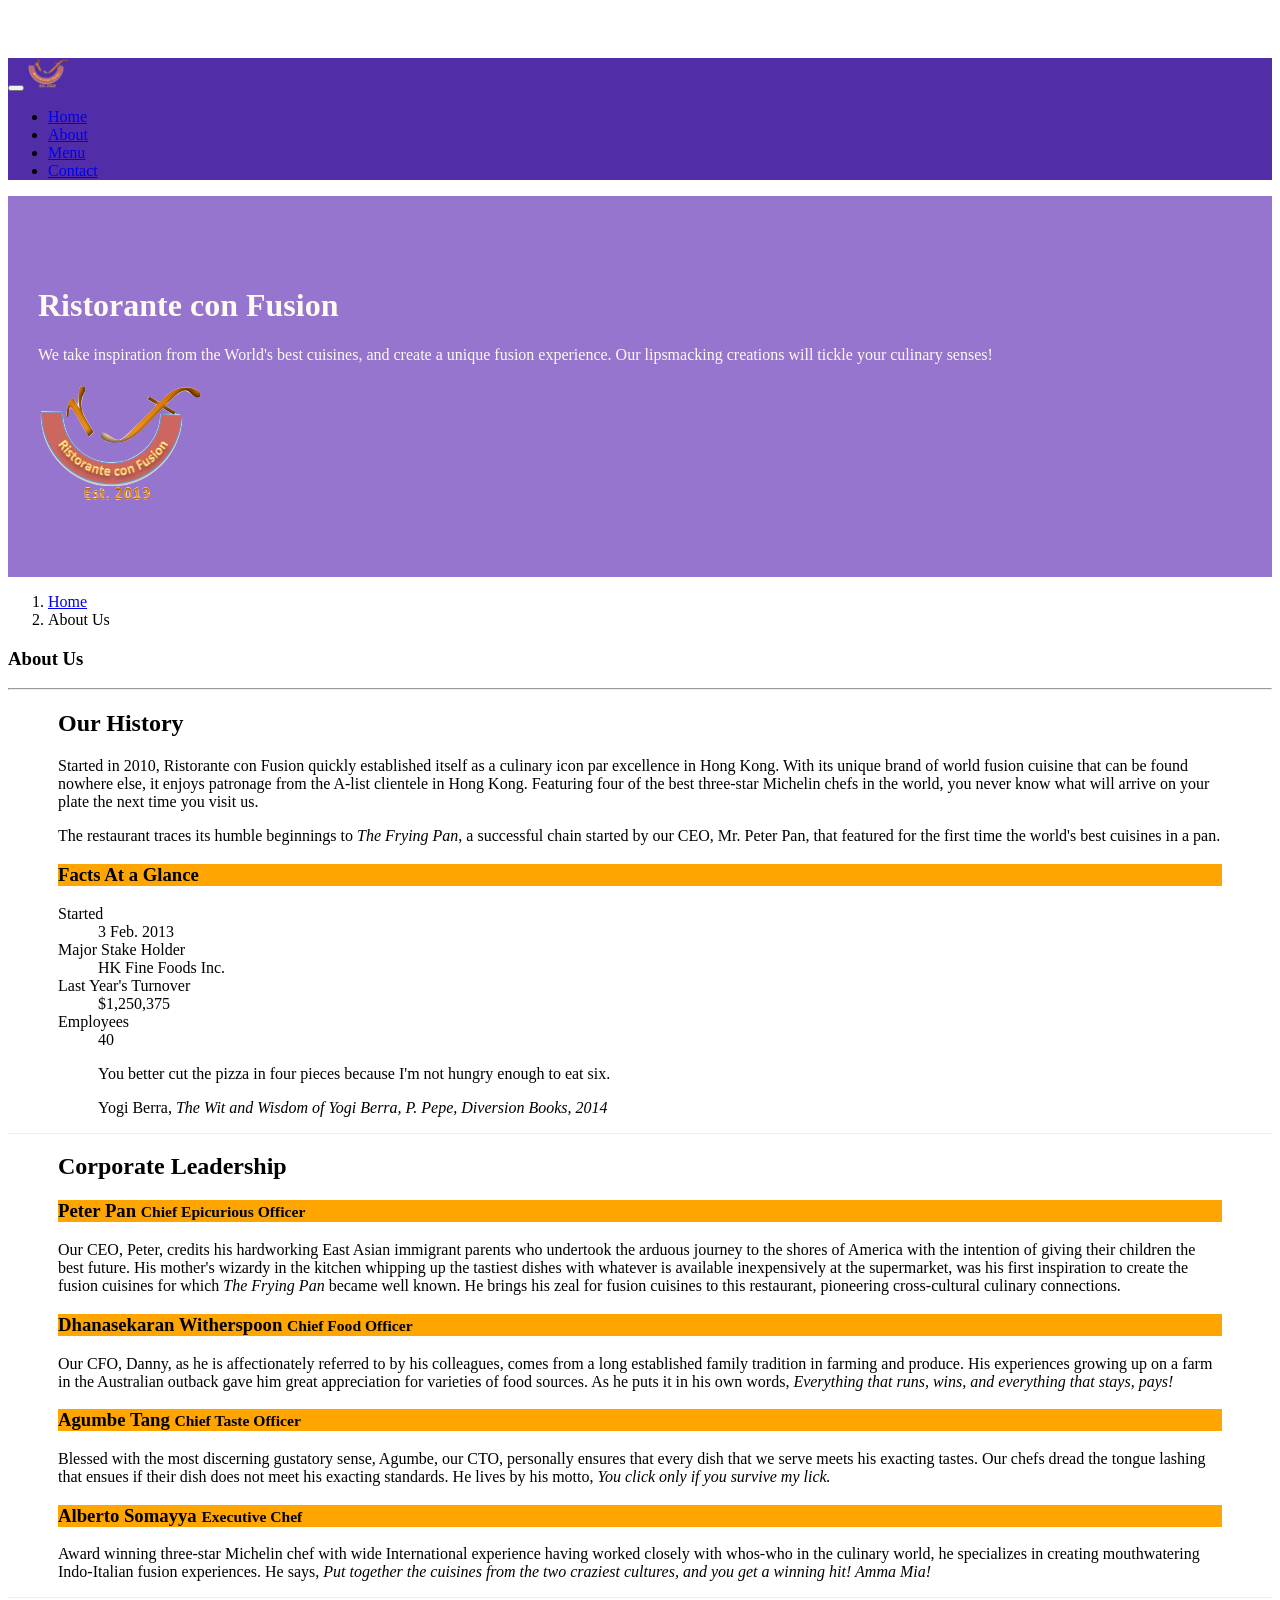
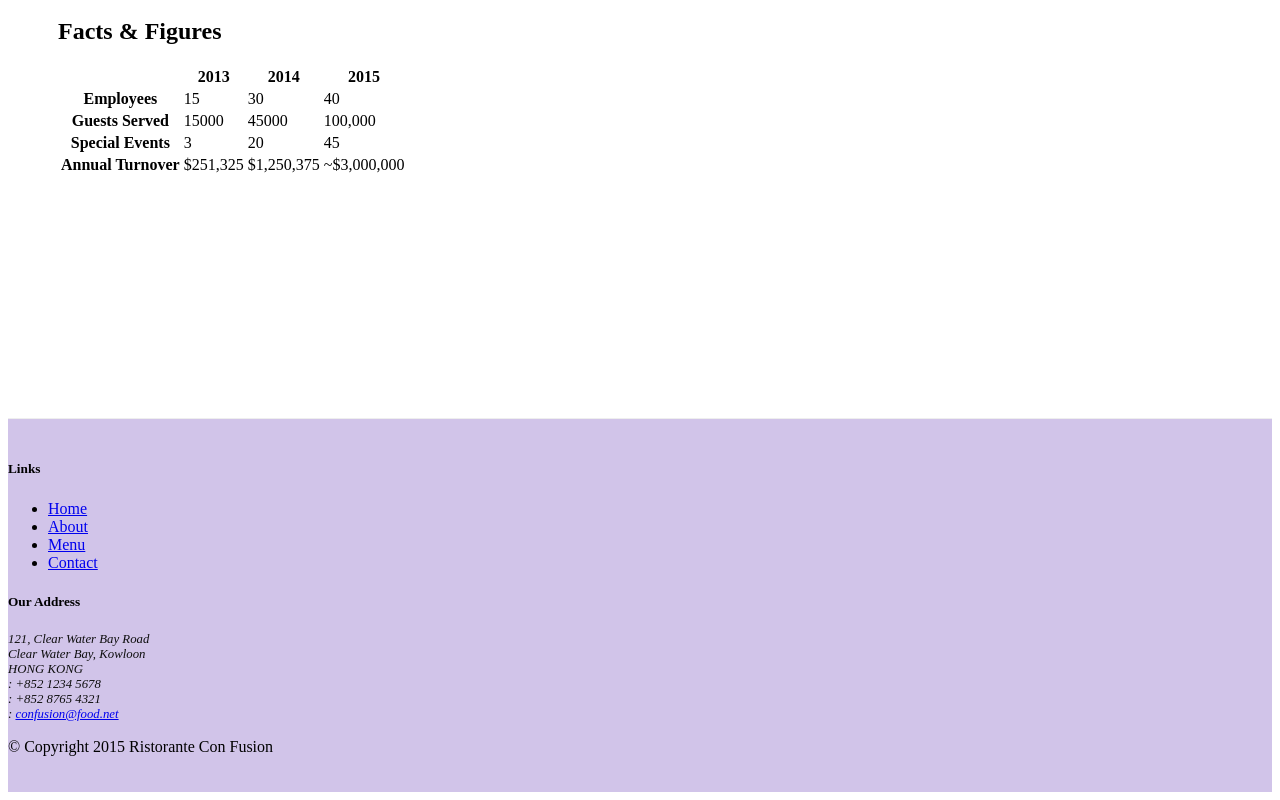
==== commit ac7946fe: "Tultip and Modal" ====
--- a/aboutus.html
+++ b/aboutus.html
@@ -13,18 +13,18 @@
 </head>
 
 <body>
-    <nav class="navbar navbar-inverse navbar-toggleable-sm fixed-top">
+    <nav class="navbar navbar-dark navbar-expand-md fixed-top">
         <div class="container">
             <button class="navbar-toggler" type="button" data-toggle="collapse" data-target="#Navbar">
                 <span class="navbar-toggler-icon"></span>
             </button>
-            <a class="navbar-brand" href="./index"><img src="img/logo.png" height="30" width="41"></a>
+            <a class="navbar-brand" href="#"><img src="img/logo.png" height="30" width="41"></a>
             <div class="collapse navbar-collapse" id="Navbar">
                 <ul class="navbar-nav">
                     <li class="nav-item"><a class="nav-link" href="./index.html"><span class="fa fa-home fa-lg"></span>
                             Home</a></li>
-                    <li class="nav-item active"><a class="nav-link" href="#"><span class="fa fa-info fa-lg"></span>
-                            About</a></li>
+                    <li class="nav-item active"><a class="nav-link" href="#"><span
+                                class="fa fa-info fa-lg"></span> About</a></li>
                     <li class="nav-item"><a class="nav-link" href="#"><span class="fa fa-list fa-lg"></span> Menu</a>
                     </li>
                     <li class="nav-item"><a class="nav-link" href="./contactus.html"><span
